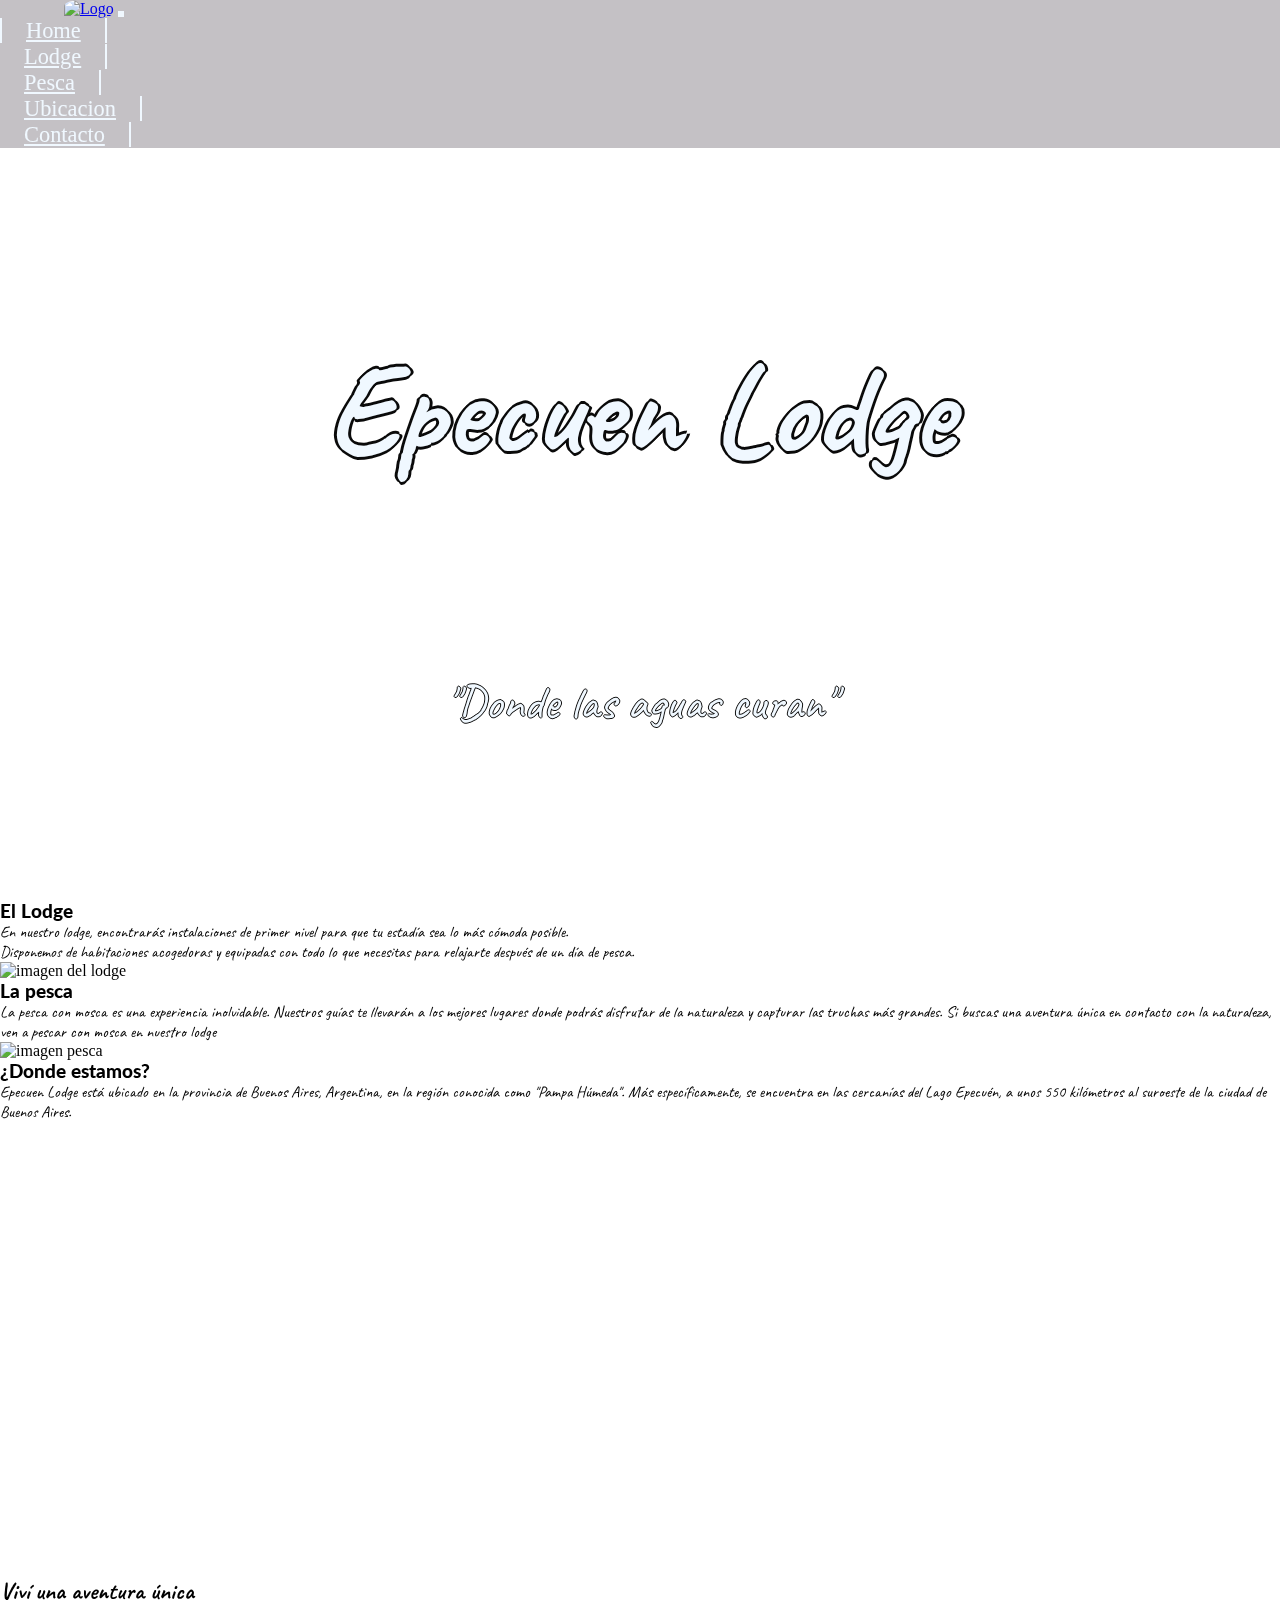
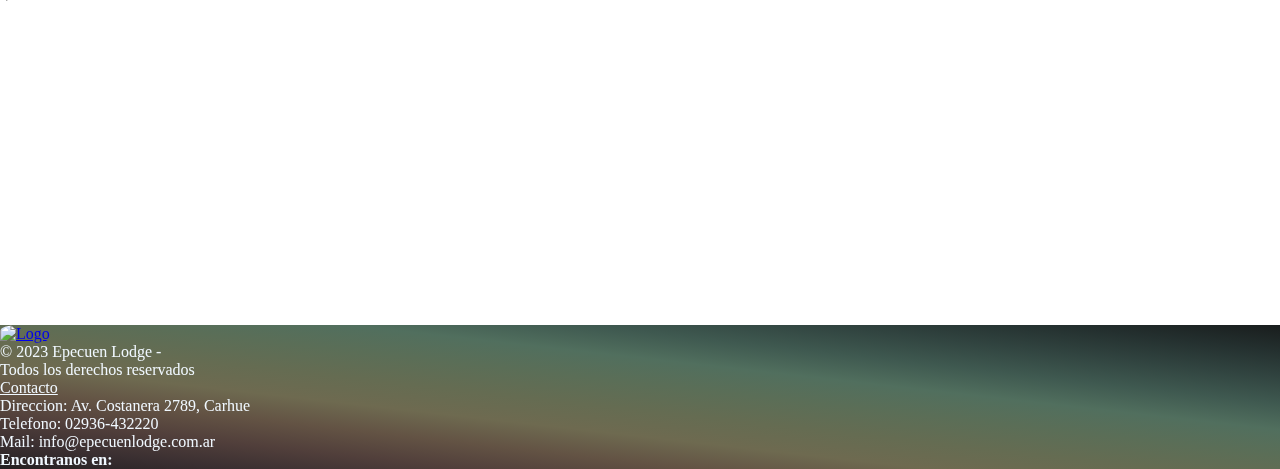
==== index.html @ 8d691d7a "retoques estilo index" ====
<!DOCTYPE html>

<html lang="es ">

<head>
    <meta charset="UTF-8">
    <meta http-equiv="X-UA-Compatible" content="IE=edge">
    <meta name="viewport" content="width=device-width, initial-scale=1.0">
    <title>Epecuen Lodge</title>
    <link rel="shortcut icon" href="favicon.ico" type="image/x-icon">
    <link href="https://cdn.jsdelivr.net/npm/bootstrap@5.0.2/dist/css/bootstrap.min.css" rel="stylesheet"
        integrity="sha384-EVSTQN3/azprG1Anm3QDgpJLIm9Nao0Yz1ztcQTwFspd3yD65VohhpuuCOmLASjC" crossorigin="anonymous">
    <link rel="stylesheet" href="./css/styles.css">
    <script src="https://kit.fontawesome.com/62ed3e31f1.js" crossorigin="anonymous"></script>
</head>

<body>

    <header class="Header__Img__Index">

        <nav class="navbar navbar-expand-lg navbar-dark blur ">
            <div class="container-fluid">

                <a class="navbar-brand " href="#"><img class="img_Logo" src="./assets/img/LOGO-250x250.png"
                        alt="Logo"></a>

                <button class="navbar-toggler navbar-toggler-color" type="button" data-bs-toggle="collapse"
                    data-bs-target="#navbarNav" aria-controls="navbarNav" aria-expanded="false"
                    aria-label="Toggle navigation">
                    <span class="navbar-toggler-icon"></span>
                </button>

                <div class="collapse navbar-collapse" id="navbarNav">
                    <ul class="navbar-nav ms-auto link-light lista_SinBorde">
                        <li class="nav-item">
                            <a class="nav-link nav_Ul_Link_1" href="#">Home</a>
                        </li>
                        <li class="nav-item">
                            <a class="nav-link nav_Ul_Link" href="./pages/lodge.html">Lodge</a>
                        </li>
                        <li class="nav-item">
                            <a class="nav-link nav_Ul_Link" href="./pages/pesca.htm">Pesca</a>
                        </li>
                        <li class="nav-item">
                            <a class="nav-link nav_Ul_Link" href="./pages/ubicacion.html">Ubicacion</a>
                        </li>
                        <li class="nav-item">
                            <a class="nav-link nav_Ul_Link" href="./pages/contacto.html">Contacto</a>
                        </li>
                    </ul>

                    <div class="navbar-social ms-auto d-none d-md-block">
                        <a class="me-5" href="https://mail.google.com/ " target="_blank"> <i
                                class="fa fa-envelope fa-2x fa-beat"></i></a>
                        <a class="me-5" href="https://www.facebook.com/" target="_blank"> <i
                                class="fa fa-facebook fa-2x fa-beat"></i></a>
                        <a href="https://www.instagram.com/" target="_blank"> <i
                                class="fa fa-instagram fa-2x fa-beat"></i></a>
                    </div>
                </div>

            </div>
        </nav>

        <section class="section__titulo_header">
            <div class="div__titulo_header">

                <h1 class=" display-1 estilo_h1_header fuente2"> Epecuen Lodge </h1>

                <p class="display-2 estilo_p_header sombraTxt2 fuente2"> "Donde las aguas curan"</p>

            </div>
        </section>

    </header>

    <main class="main_Index bg-light">

        <section class="">

            <div class="container">
                <div class="row align-items-center">

                    <div class="col-12 col-lg-6 shadow rounded my-3">

                        <div class="p-5">
                            <h3 class=" h1  fuente1 text-center sombra__White">
                                <strong>El Lodge</strong>
                            </h3>
                            <p class="h3 fuente2 ">
                                En nuestro lodge, encontrarás instalaciones de primer nivel para que tu estadía sea lo
                                más cómoda posible. <br> Disponemos de habitaciones acogedoras y equipadas con todo lo
                                que necesitas
                                para relajarte después de un día de pesca.
                            </p>
                        </div>

                    </div>

                    <div class="col-12 col-lg-6">

                        <div class="div_imagen ">
                            <img class="rounded shadow" src="./assets/img/index_lodge.jpg" alt="imagen del lodge">
                        </div>

                    </div>


                </div>
            </div>
        </section>

        <section class="shadow">

            <div class="container">
                <div class="row align-items-center">



                    <div class="col-12 col-lg-6 order-lg-last">

                        <div class="p-5 ">

                            <h3 class="mb-2 display-3 fuente1 text-center sombraWhite">
                                <strong>La pesca</strong>
                            </h3>

                            <p class=" display-6 fuente2">
                                La pesca con mosca es una experiencia inolvidable. Nuestros guías te llevarán a los
                                mejores lugares
                                donde podrás disfrutar de la naturaleza y capturar las truchas más grandes. Si buscas
                                una aventura
                                única en contacto con la naturaleza, ven a pescar con mosca en nuestro lodge
                            </p>

                        </div>

                    </div>

                    <div class="col-12 col-lg-6 ">

                        <div class="div_imagen ">
                            <img class="rounded shadow" src="./assets/img/index_pesca.jpg" alt="imagen pesca">
                        </div>

                    </div>

                </div>
            </div>
        </section>

        <section class="shadow">

            <div class="container">
                <div class="row align-items-center">

                    <div class="col-12 col-lg-6">

                        <div class="p-5 ">
                            <h3 class="mb-2 display-3 fuente1 text-center sombraWhite">
                                <strong>¿Donde estamos?</strong>
                            </h3>
                            <p class=" display-6 fuente2">
                                Epecuen Lodge está ubicado en la provincia de Buenos Aires, Argentina, en la región conocida como "Pampa Húmeda". Más específicamente, se encuentra en las cercanías del Lago Epecuén, a unos 550 kilómetros al suroeste de la ciudad de Buenos Aires.
                            </p>
                        </div>

                    </div>

                    <div class="col-12 col-lg-6">

                        <div class="d-flex">
                            <iframe class="rounded shadow"
                                src="https://www.google.com/maps/embed?pb=!1m14!1m8!1m3!1d50893.03000355426!2d-62.79999899999999!3d-37.133331!3m2!1i1024!2i768!4f13.1!3m3!1m2!1s0x95ea273e4aacdb43%3A0x47a597168ce60e29!2sLago%20Epecuen%2C%20Provincia%20de%20Buenos%20Aires!5e0!3m2!1ses-419!2sar!4v1681951074722!5m2!1ses-419!2sar"
                                width="600" height="450" style="border:0;" allowfullscreen="" loading="lazy"
                                referrerpolicy="no-referrer-when-downgrade"></iframe>
                        </div>

                    </div>


                </div>
            </div>
        </section>

        <section class="container">

            <h2 class="text-center mb-4 display-3 sombraWhite fuente2"> <strong>Viví una aventura única</strong> </h2>

            <div class="embed-responsive embed-responsive-16by9 pb-4 d-flex">

                <iframe class="mx-auto shadow rounded" width="560" height="315"
                    src="https://www.youtube.com/embed/M176aVRH45s" title="YouTube video player" frameborder="0"
                    allow="accelerometer; autoplay; clipboard-write; encrypted-media; gyroscope; picture-in-picture; web-share"
                    allowfullscreen></iframe>
            </div>

        </section>

    </main>

    <footer class="divFooter shadow">

        <section>
            <div class="container-fluid">

                <div class="row">

                    <div class="col-12 col-md-4 text-center border-end">


                        <a href="#">
                            <img class="img_Logo mt-5"" src=" ./assets/img/LOGO-250x250.png" alt="Logo">
                        </a>


                        <p class="text-center mt-5"> © 2023 Epecuen Lodge -<br> Todos los derechos reservados </p>

                    </div>

                    <div class="col-12 col-md-4 border-end">

                        <div class="container mt-5">


                            

                                <ul class="list-unstyled col">
                                    <li><a style="color: aliceblue;" href="./pages/contacto.html"> Contacto </a></li>
                                    <li class="mt-2">Direccion: Av. Costanera 2789, Carhue</li>
                                    <li class="mt-2">Telefono: 02936-432220</li>
                                    <li class="mt-2">Mail: info@epecuenlodge.com.ar</li>
                                </ul>

                            



                        </div>

                    </div>

                    <div class="col-12 col-md-4 text-center">

                        <h4 class="mt-5">Encontranos en:</h4>

                        <div class="navbar-social ms-auto mx-auto p-5">
                            <a class="me-5" href="https://mail.google.com/ " target="_blank"> <i
                                    class="fa fa-envelope fa-2x "></i></a>
                            <a class="me-5" href="https://www.facebook.com/" target="_blank"> <i
                                    class="fa fa-facebook fa-2x "></i></a>
                            <a href="https://www.instagram.com/" target="_blank"> <i
                                    class="fa fa-instagram fa-2x "></i></a>
                        </div>

                    </div>

                </div>

            </div>

        </section>

        <div>
            <a class="fixedWsp" href="https://www.whatsapp.com/" target="_blank"><i class="fab  fa-whatsapp"></i></a>
        </div>

    </footer>

    <script src="https://cdn.jsdelivr.net/npm/bootstrap@5.0.2/dist/js/bootstrap.bundle.min.js"
        integrity="sha384-MrcW6ZMFYlzcLA8Nl+NtUVF0sA7MsXsP1UyJoMp4YLEuNSfAP+JcXn/tWtIaxVXM" crossorigin="anonymous">
        </script>

</body>


</html>
---- css/styles.css ----
@import url('https://fonts.googleapis.com/css2?family=Caveat:wght@400;500;700&display=swap');
@import url('https://fonts.googleapis.com/css2?family=Caveat:wght@400;500;700&family=Lato:ital,wght@0,100;0,300;0,400;0,700;1,300;1,400;1,700&display=swap');

* {
    margin: 0;
    padding: 0;
    box-sizing: border-box;
}

.fuente1 {
    font-family: 'Lato', sans-serif;
}

.fuente2 {
    font-family: 'Caveat';
}

.sombra__White {
    text-shadow: 3px 0px 0px white,
        -3px 0px 0px white,
        0px 3px 0px white,
        0px -3px 0px white;
}

/* ---------------------------------Imagen de fondo para los header------------------------------------- */

.Header__Img__Index {
    background-image: url(../assets/img/header.jpg);
    background-size: cover;
    background-position: center;
    background-repeat: no-repeat;
    height: 100vh;
    overflow: hidden;
}

.Header__Img__Pesca {
    background-image: url(../assets/img/header_pesca.jpg);
    background-size: cover;
    background-position: center;
    background-repeat: no-repeat;
    height: 100vh;
    overflow: hidden;
}

.Header__Img__Contacto{
    background-image: url(../assets/img/header_3.jpg);
    background-size: cover;
    background-position: center;
    background-repeat: no-repeat;
    height: 100vh;
    overflow: hidden;
}
/* ---------------------------------Barra de navegacion header------------------------------- */
.navbar-brand {
    padding: 0 !important;
    margin: 0 !important;
    margin-left: 5vw !important;
}

.img_Logo {
    border-radius: 35% 15%;
    height: 17vh !important;
}

.nav_Ul_Link_1 {
    color: aliceblue !important;
    font-size: 1.4rem;
    border-left: 2px solid aliceblue;
    border-right: 2px solid aliceblue;
    padding-left: 1.5rem;
    padding-right: 1.5rem;
}

.nav_Ul_Link {
    color: aliceblue !important;
    font-size: 1.4rem;
    border-right: 2px solid aliceblue;
    padding-left: 1.5rem;
    padding-right: 1.5rem;
}

@media (max-width: 991px) {
    .lista_SinBorde li a {
        border: none;
    }
}

.navbar-social a {
    color: white;
}

.navbar-toggler-color {
    border-color: aliceblue !important;
    border: 3px solid aliceblue !important;
}

.blur {
    background-color: #776f796e;
    backdrop-filter: blur(3px) saturate(150%);
}





.divNav {
    height: 100%;
    /* width: 50%; */
    background-color: #314440;
    display: flex;
    justify-content: end;
    align-items: center;
}

.listaNav {
    list-style: none;
    display: inline-block;
    border-right: 3px solid aliceblue;
    padding: 10px;
}

.li1 {
    list-style: none;
    display: inline-block;
    border-right: 3px solid aliceblue;
    border-left: 3px solid aliceblue;
    padding: 10px;
}

.linkNav {
    color: aliceblue;
    text-decoration: none;
    font-size: 1.3em;
    font-weight: 700;
}




.divIconos {
    background-color: coral;
    height: 100%;
    text-align: right;
    /* width: 25%; */
    display: flex;
    justify-content: end;
    align-items: center;
}

.iconos {
    display: inline-block;
    margin: 1vw;
    text-decoration: none;
}

/* ------------------------Seccion titulo del header------------------------------- */

.section__titulo_header {
    display: flex;
    flex-wrap: wrap;
    justify-content: center;
    height: 85vh;
}

.div__titulo_header {
    display: flex;
    flex-wrap: wrap;
    flex-direction: column;
    justify-content: space-evenly;
}


.estilo_h1_header {
    font-size: 8rem;
    color: aliceblue;
    text-align: center;
    text-shadow: 3px 0px 0px rgb(10, 10, 10),
        -3px 0px 0px rgb(10, 10, 10),
        0px 3px 0px rgb(10, 10, 10),
        0px -3px 0px rgb(10, 10, 10);
}

.estilo_p_header {
    color: aliceblue;
    text-align: center;
    font-size: 3rem;
    text-shadow: 1px 0px 0px rgb(10, 10, 10),
        -1px 0px 0px rgb(10, 10, 10),
        0px 1px 0px rgb(10, 10, 10),
        0px -1px 0px rgb(10, 10, 10);
}



/* ----------------------Todo el main comparte el mismo color de fondo--------------- */


/* .main_Index {
    background-color: rgb(196, 241, 197);
} */


/* ------------------Secciones del main con el texto a la izq de la pantalla--------------------- */

.div_imagen img {
    width: 100%;
    object-fit: cover;
}

/* ---------------------section__Ubicacion--------------------------- */

.section__Ubicacion {
    /* display: inline-block; */
    height: 50vh;
    overflow: hidden;
}

.section__Ubicacion__divTexto {
    display: inline-block;
    width: 50%;
    height: 100%;
    text-align: center;

}

.divMap {
    float: right;
    height: 100%;
    width: 50%;
    padding: 25px;
}

.divMap__borde {
    box-shadow: 0px 0px 28px 12px rgba(0, 0, 0, 0.86);
    -webkit-box-shadow: 0px 0px 28px 12px rgba(0, 0, 0, 0.86);
    -moz-box-shadow: 0px 0px 28px 12px rgba(0, 0, 0, 0.86);
    height: 100%;
    width: 100%;


}

/* ---------------------Seccion Video--------------------------- */

.MainVideo {
    margin: 0 auto;
    text-align: center;
    /* padding-top: 50px;
    padding-bottom: 50px; */
    height: 50vh;
    overflow: hidden;
}

.textoVid {
    font-size: 2rem;
    text-shadow: 3px 0px 0px white,
        -3px 0px 0px white,
        0px 3px 0px white,
        0px -3px 0px white;
}

.bordeVideo {
    box-shadow: 10px 10px 5px 0px rgba(0, 0, 0, 0.75);
    -webkit-box-shadow: 10px 10px 5px 0px rgba(0, 0, 0, 0.75);
    -moz-box-shadow: 10px 10px 5px 0px rgba(0, 0, 0, 0.75);
}

/* ---------------------Estilos para los textos del main--------------------------- */


.textoh3 {
    color: black;
    text-decoration: none;
    font-size: 3.5rem;
    text-shadow: 3px 0px 0px white,
        -3px 0px 0px white,
        0px 3px 0px white,
        0px -3px 0px white;
}

.txtMain {
    display: inline-block;
    text-align: center;
    margin: 1%;
    font-size: 2rem;
    width: 75%;
}

/* ----------------------------- Footer-------------------------------------- */

.divFooter {
    color: aliceblue;
    background-image: linear-gradient(to right top, #232022, #3a2f31, #513f3b, #635344, #6e6a50, #656c52, #5b6e57, #516f5e, #3f5950, #314440, #24302f, #191d1d);
}


.logoFooter {
    display: inline-block;
    border-right: 3px solid white;
    width: 33vw;
    height: 100%;
}

.txtFooter {
    display: inline-block;
    border-right: 3px solid white;
    width: 33vw;
    height: 100%;
    /* text-align: center; */
    padding: 7vh 0 0 2%;
    position: absolute;
}

.divIconosFooter {
    margin-left: 18vw;
    float: right;
    /* Use float porque no habia forma de que no me quede el div de la <ul> debajo del efecto blur */
    height: 100%;
}

/* --------------------------Icono de WhatsApp fijado ------------------------------------ */


.fixedWsp {
    position: fixed;
    bottom: 10px;
    right: 10px;
    z-index: 1000;
    /*para que este por encima de todo*/
    display: inline-block;
    /* convertir a bloque y establecer altura/ancho iguales */
    width: 60px;
    height: 60px;
    border-radius: 50%;
    /* hacer que tenga bordes redondeados */
    text-align: center;
    /* centrar el contenido dentro del círculo */
    line-height: 20px;
    /* ajustar el espacio dentro del círculo */
    font-size: 3.5rem;
}

.fa-whatsapp {
    color: rgb(0, 5, 10);
}
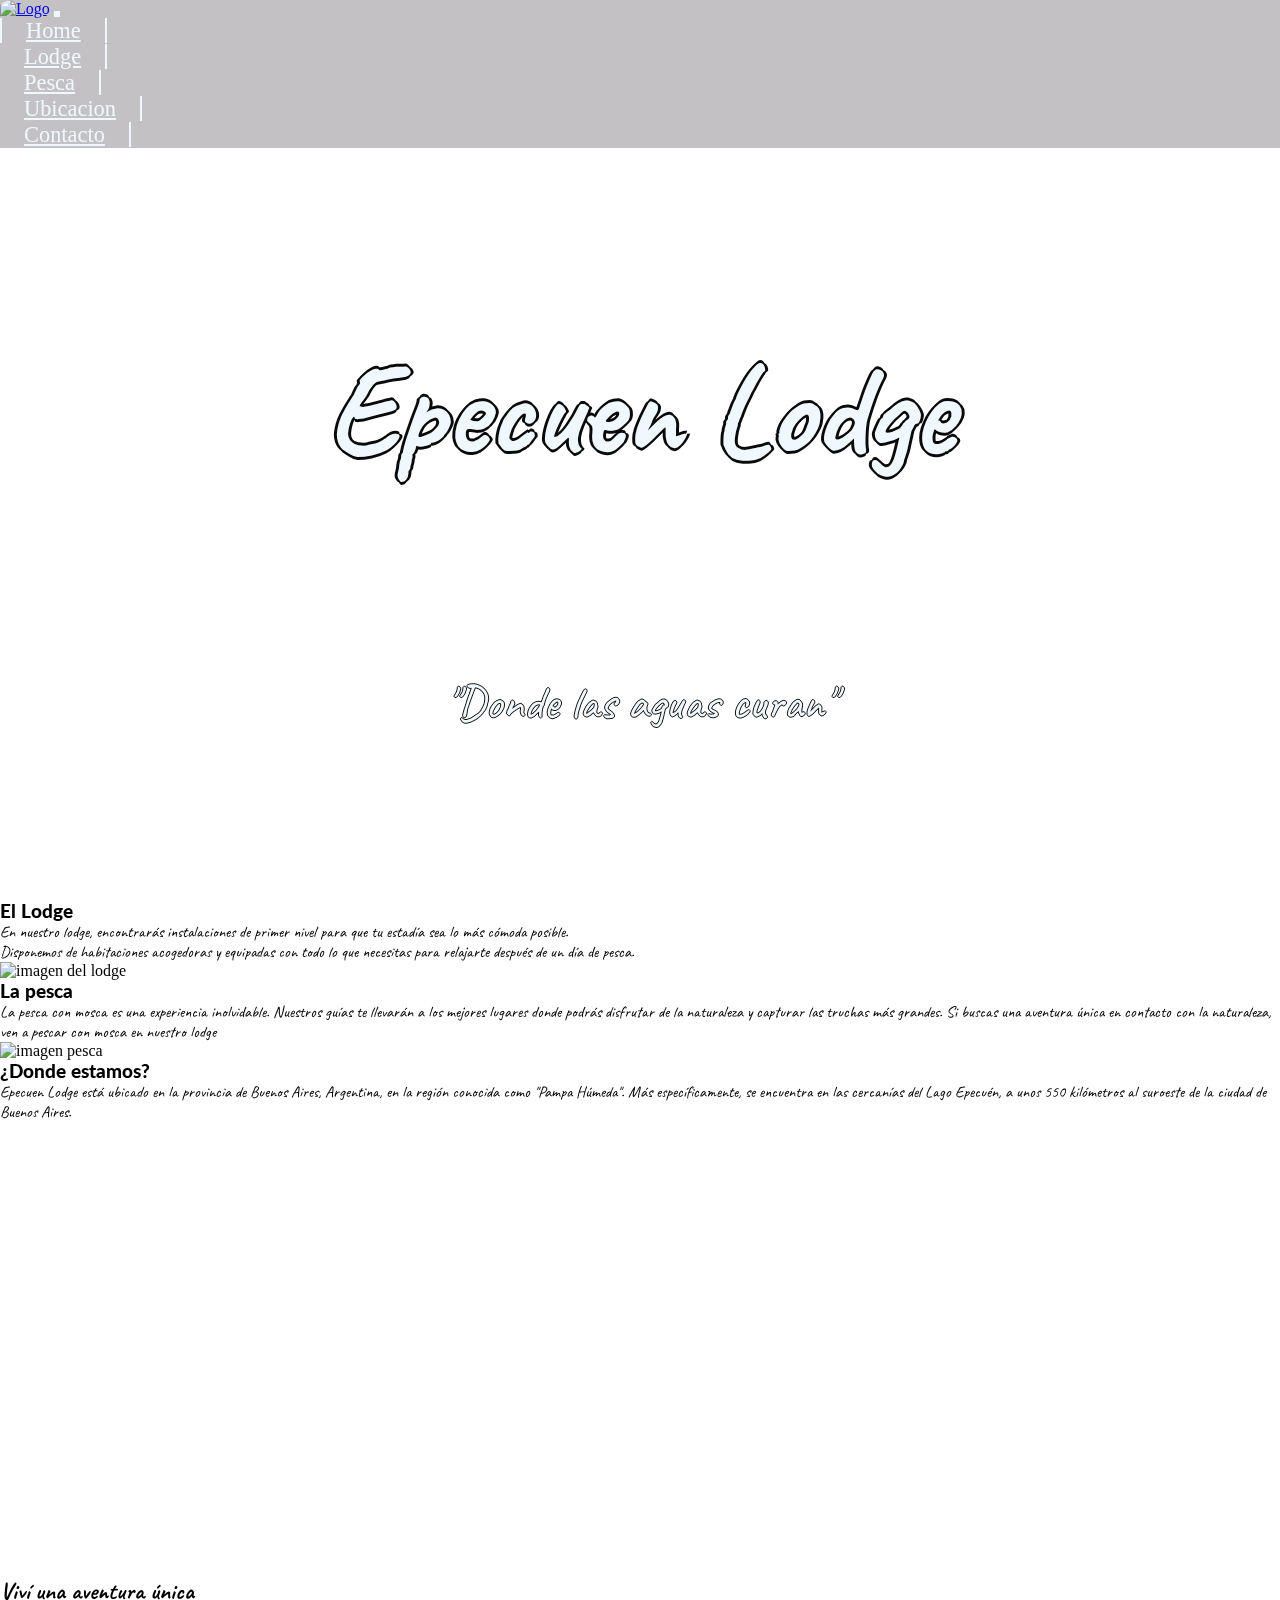
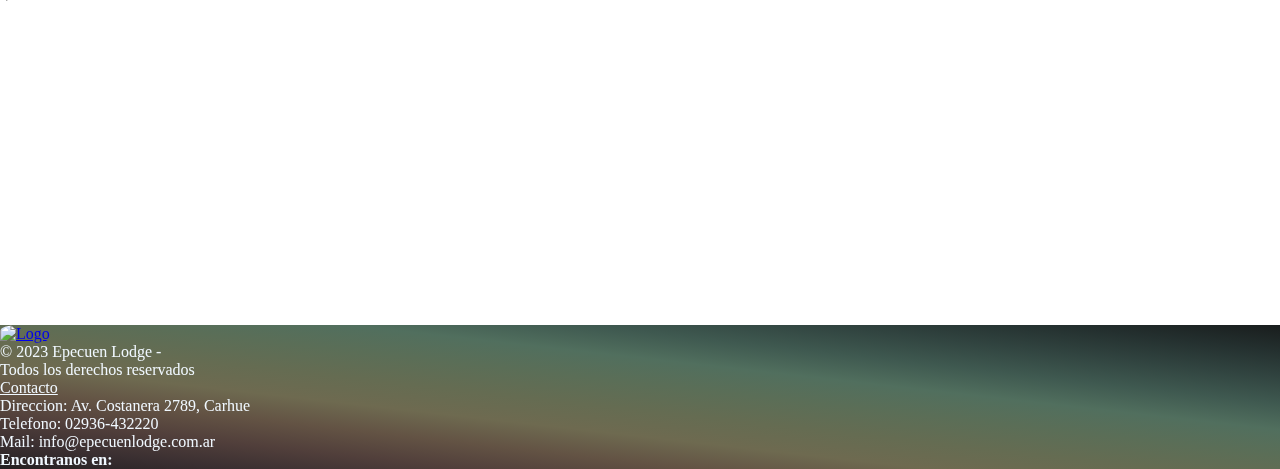
==== commit efcc12a4: "Cambios visuales" ====
--- a/index.html
+++ b/index.html
@@ -1,6 +1,6 @@
 <!DOCTYPE html>
 
-<html lang="es ">
+<html lang="es">
 
 <head>
     <meta charset="UTF-8">
@@ -21,7 +21,7 @@
         <nav class="navbar navbar-expand-lg navbar-dark blur ">
             <div class="container-fluid">
 
-                <a class="navbar-brand " href="#"><img class="img_Logo" src="./assets/img/LOGO-250x250.png"
+                <a class="navbar__brand " href="#"><img class="img_Logo" src="./assets/img/LOGO-250x250.png"
                         alt="Logo"></a>
 
                 <button class="navbar-toggler navbar-toggler-color" type="button" data-bs-toggle="collapse"
@@ -49,7 +49,7 @@
                         </li>
                     </ul>
 
-                    <div class="navbar-social ms-auto d-none d-md-block">
+                    <div class="navbar-social ms-auto d-none d-lg-block">
                         <a class="me-5" href="https://mail.google.com/ " target="_blank"> <i
                                 class="fa fa-envelope fa-2x fa-beat"></i></a>
                         <a class="me-5" href="https://www.facebook.com/" target="_blank"> <i
@@ -81,7 +81,7 @@
             <div class="container">
                 <div class="row align-items-center">
 
-                    <div class="col-12 col-lg-6 shadow rounded my-3">
+                    <div class="col-12 col-lg-6  rounded my-3">
 
                         <div class="p-5">
                             <h3 class=" h1  fuente1 text-center sombra__White">
@@ -121,11 +121,11 @@
 
                         <div class="p-5 ">
 
-                            <h3 class="mb-2 display-3 fuente1 text-center sombraWhite">
+                            <h3 class="h1  fuente1 text-center sombra__White">
                                 <strong>La pesca</strong>
                             </h3>
 
-                            <p class=" display-6 fuente2">
+                            <p class="h3 fuente2">
                                 La pesca con mosca es una experiencia inolvidable. Nuestros guías te llevarán a los
                                 mejores lugares
                                 donde podrás disfrutar de la naturaleza y capturar las truchas más grandes. Si buscas
@@ -157,10 +157,10 @@
                     <div class="col-12 col-lg-6">
 
                         <div class="p-5 ">
-                            <h3 class="mb-2 display-3 fuente1 text-center sombraWhite">
+                            <h3 class="h1  fuente1 text-center sombra__White">
                                 <strong>¿Donde estamos?</strong>
                             </h3>
-                            <p class=" display-6 fuente2">
+                            <p class="h3 fuente2">
                                 Epecuen Lodge está ubicado en la provincia de Buenos Aires, Argentina, en la región conocida como "Pampa Húmeda". Más específicamente, se encuentra en las cercanías del Lago Epecuén, a unos 550 kilómetros al suroeste de la ciudad de Buenos Aires.
                             </p>
                         </div>
@@ -185,9 +185,9 @@
 
         <section class="container">
 
-            <h2 class="text-center mb-4 display-3 sombraWhite fuente2"> <strong>Viví una aventura única</strong> </h2>
-
-            <div class="embed-responsive embed-responsive-16by9 pb-4 d-flex">
+            <h2 class="text-center display-3 sombraWhite fuente2 pt-4 mb-4 "> <strong>Viví una aventura única</strong> </h2>
+
+            <div class="pb-4 d-flex">
 
                 <iframe class="mx-auto shadow rounded" width="560" height="315"
                     src="https://www.youtube.com/embed/M176aVRH45s" title="YouTube video player" frameborder="0"
@@ -201,50 +201,43 @@
 
     <footer class="divFooter shadow">
 
-        <section>
-            <div class="container-fluid">
-
-                <div class="row">
-
-                    <div class="col-12 col-md-4 text-center border-end">
-
-
-                        <a href="#">
-                            <img class="img_Logo mt-5"" src=" ./assets/img/LOGO-250x250.png" alt="Logo">
-                        </a>
-
-
-                        <p class="text-center mt-5"> © 2023 Epecuen Lodge -<br> Todos los derechos reservados </p>
-
-                    </div>
-
-                    <div class="col-12 col-md-4 border-end">
-
-                        <div class="container mt-5">
-
-
-                            
-
-                                <ul class="list-unstyled col">
-                                    <li><a style="color: aliceblue;" href="./pages/contacto.html"> Contacto </a></li>
-                                    <li class="mt-2">Direccion: Av. Costanera 2789, Carhue</li>
-                                    <li class="mt-2">Telefono: 02936-432220</li>
-                                    <li class="mt-2">Mail: info@epecuenlodge.com.ar</li>
-                                </ul>
-
-                            
-
-
-
-                        </div>
-
-                    </div>
-
-                    <div class="col-12 col-md-4 text-center">
-
-                        <h4 class="mt-5">Encontranos en:</h4>
-
-                        <div class="navbar-social ms-auto mx-auto p-5">
+
+        <div class="container-fluid">
+
+            <div class="row">
+
+                <div class="col-12 col-md-4 text-center border-end">
+
+
+                    <a href="#">
+                        <img class="img_Logo mt-5"" src=" ./assets/img/LOGO-250x250.png" alt="Logo">
+                    </a>
+
+
+                    <p class="text-center mt-5"> © 2023 Epecuen Lodge -<br> Todos los derechos reservados </p>
+
+                </div>
+
+                <div class="col-12 col-md-4 border-end d-flex align-items-center px-5 py-5">
+
+                    <ul class="list-unstyled col">
+                        <li><a style="color: aliceblue;" href="../pages/contacto.html"> Contacto </a></li>
+                        <li class="mt-2">Direccion: Av. Costanera 2789, Carhue</li>
+                        <li class="mt-2">Telefono: 02936-432220</li>
+                        <li class="mt-2">Mail: info@epecuenlodge.com.ar</li>
+                    </ul>
+
+                </div>
+
+                <div class="col-12 col-md-4 text-center d-flex align-items-center justify-content-center">
+
+                    <div>
+
+                        <div>
+                            <h4>Encontranos en:</h4>
+                        </div>
+
+                        <div class="navbar-social ms-auto mx-auto mt-4 mb-4 ">
                             <a class="me-5" href="https://mail.google.com/ " target="_blank"> <i
                                     class="fa fa-envelope fa-2x "></i></a>
                             <a class="me-5" href="https://www.facebook.com/" target="_blank"> <i
@@ -259,17 +252,19 @@
 
             </div>
 
-        </section>
+        </div>
+
+        <!-- <i class="fab  fa-whatsapp"></i> -->
 
         <div>
-            <a class="fixedWsp" href="https://www.whatsapp.com/" target="_blank"><i class="fab  fa-whatsapp"></i></a>
+            <a class="fixedWsp" href="https://www.whatsapp.com/" target="_blank"><i class="fab fa-whatsapp-square fa-lg" style="color: #0fc044;"></i></a>
         </div>
 
     </footer>
 
     <script src="https://cdn.jsdelivr.net/npm/bootstrap@5.0.2/dist/js/bootstrap.bundle.min.js"
         integrity="sha384-MrcW6ZMFYlzcLA8Nl+NtUVF0sA7MsXsP1UyJoMp4YLEuNSfAP+JcXn/tWtIaxVXM" crossorigin="anonymous">
-        </script>
+    </script>
 
 </body>
 
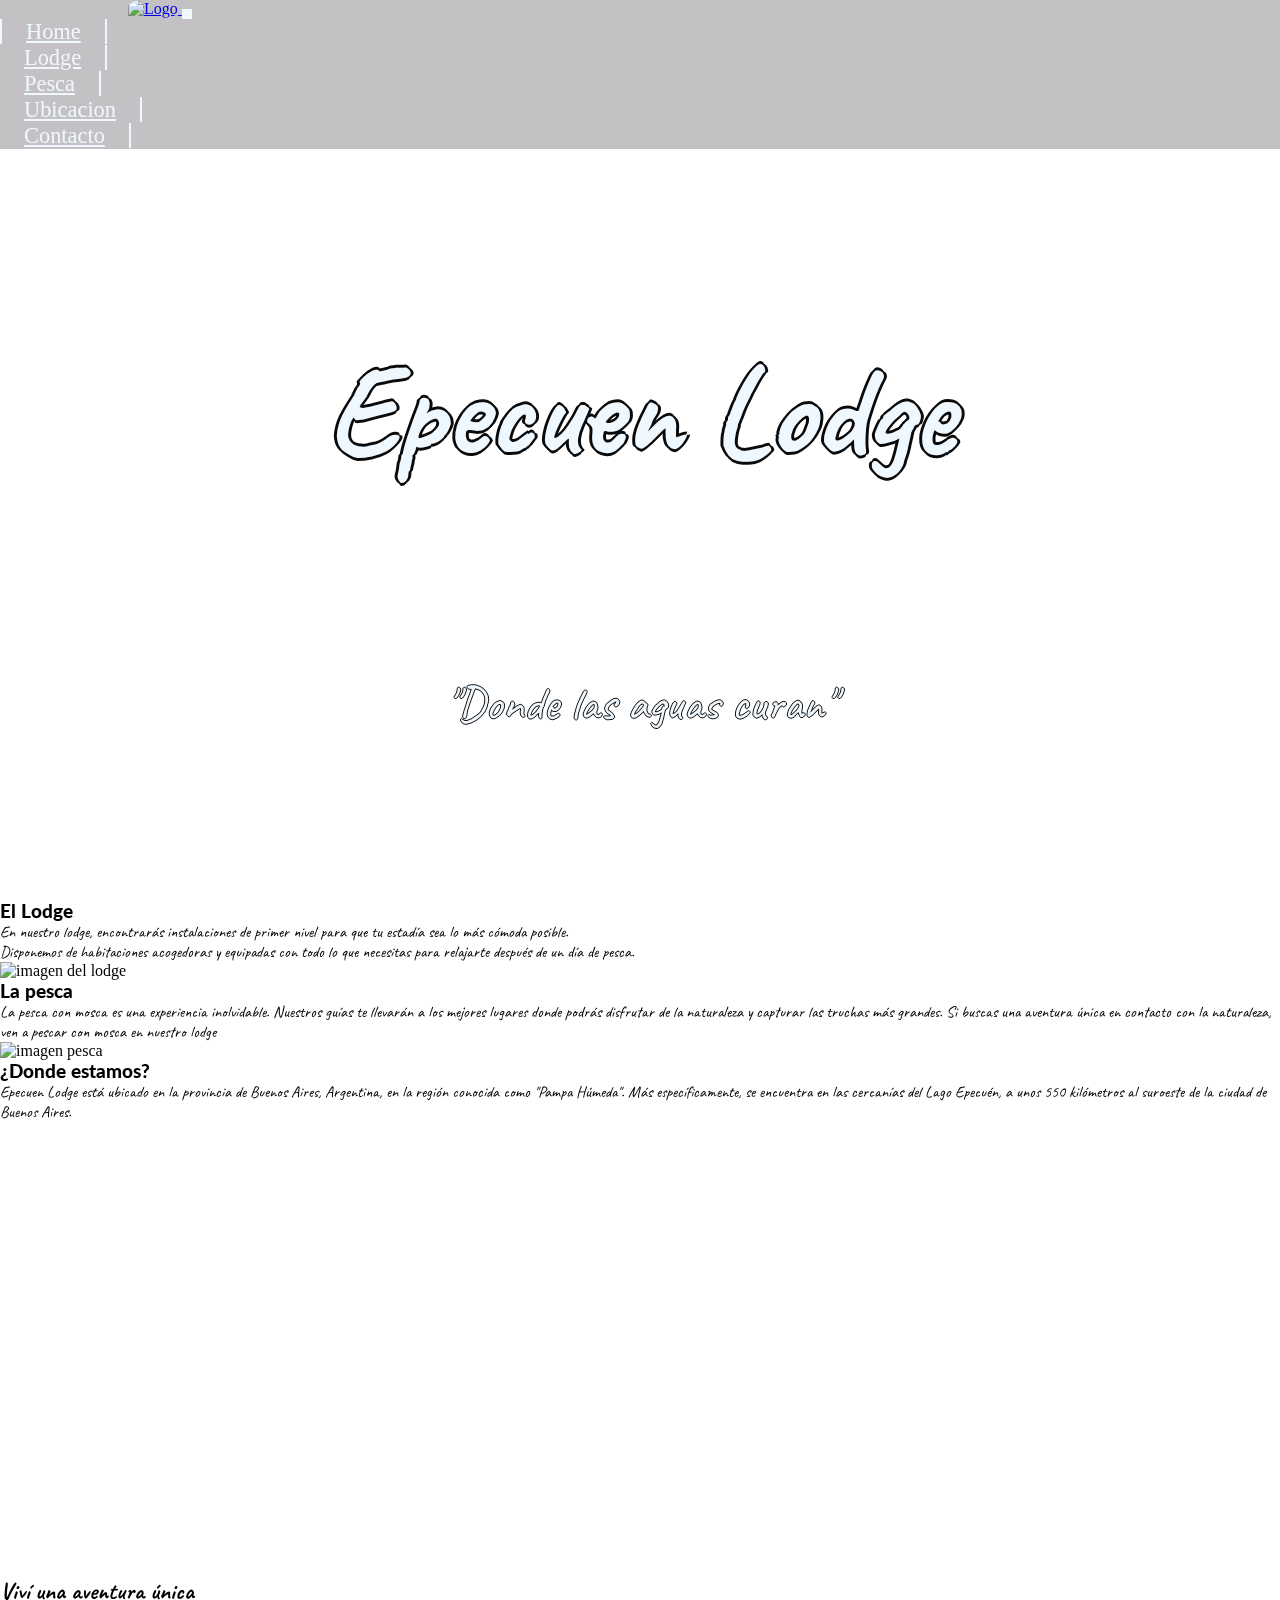
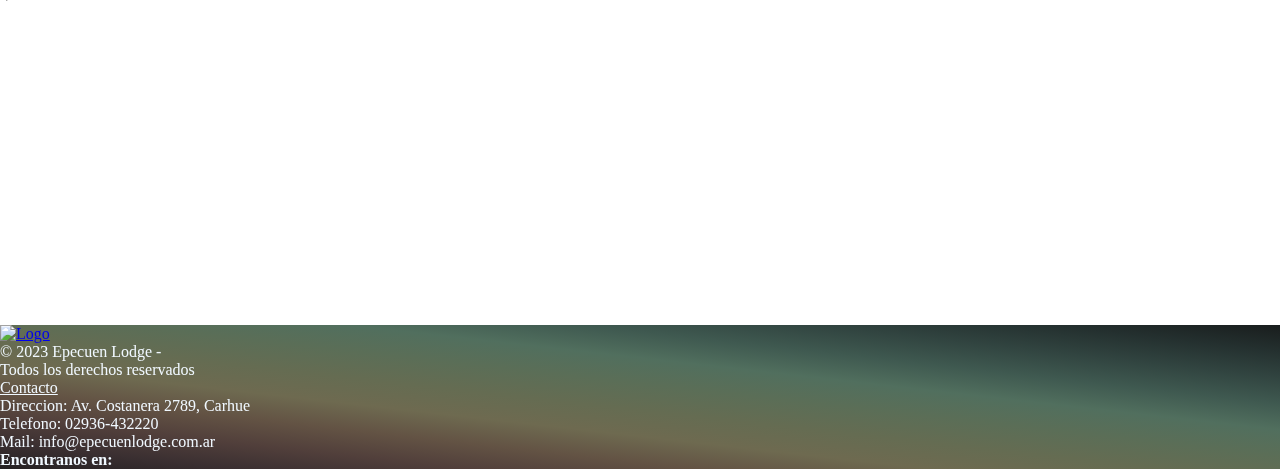
==== commit 0004c50b: "Aplicacion de SASS" ====
--- a/index.html
+++ b/index.html
@@ -18,19 +18,22 @@
 
     <header class="Header__Img__Index">
 
-        <nav class="navbar navbar-expand-lg navbar-dark blur ">
+        <nav class="navbar navbar-expand-lg navbar-dark navHeader">
+
             <div class="container-fluid">
-
-                <a class="navbar__brand " href="#"><img class="img_Logo" src="./assets/img/LOGO-250x250.png"
-                        alt="Logo"></a>
-
+                <!-- LOGO -->
+                <a class="navHeader_Logo " href="#">
+                    <img class="img_Logo" src="./assets/img/LOGO-250x250.png" alt="Logo">
+                </a>
+                <!-- BOTON HAMBURGUESA -->
                 <button class="navbar-toggler navbar-toggler-color" type="button" data-bs-toggle="collapse"
                     data-bs-target="#navbarNav" aria-controls="navbarNav" aria-expanded="false"
                     aria-label="Toggle navigation">
                     <span class="navbar-toggler-icon"></span>
                 </button>
-
+                <!-- DIV UL + ICONOS -->
                 <div class="collapse navbar-collapse" id="navbarNav">
+
                     <ul class="navbar-nav ms-auto link-light lista_SinBorde">
                         <li class="nav-item">
                             <a class="nav-link nav_Ul_Link_1" href="#">Home</a>
@@ -60,10 +63,11 @@
                 </div>
 
             </div>
+
         </nav>
-
+        
         <section class="section__titulo_header">
-            <div class="div__titulo_header">
+            <div>
 
                 <h1 class=" display-1 estilo_h1_header fuente2"> Epecuen Lodge </h1>
 
@@ -74,14 +78,14 @@
 
     </header>
 
-    <main class="main_Index bg-light">
+    <main class="main_Index">
 
         <section class="">
 
             <div class="container">
                 <div class="row align-items-center">
 
-                    <div class="col-12 col-lg-6  rounded my-3">
+                    <div class="col-12 col-lg-4  rounded my-3">
 
                         <div class="p-5">
                             <h3 class=" h1  fuente1 text-center sombra__White">
@@ -97,9 +101,9 @@
 
                     </div>
 
-                    <div class="col-12 col-lg-6">
-
-                        <div class="div_imagen ">
+                    <div class="col-12 col-lg-8">
+
+                        <div class="div_imagen mt-2 ">
                             <img class="rounded shadow" src="./assets/img/index_lodge.jpg" alt="imagen del lodge">
                         </div>
 
@@ -117,7 +121,7 @@
 
 
 
-                    <div class="col-12 col-lg-6 order-lg-last">
+                    <div class="col-12 col-lg-4 order-lg-last">
 
                         <div class="p-5 ">
 
@@ -137,7 +141,7 @@
 
                     </div>
 
-                    <div class="col-12 col-lg-6 ">
+                    <div class="col-12 col-lg-8 mt-2">
 
                         <div class="div_imagen ">
                             <img class="rounded shadow" src="./assets/img/index_pesca.jpg" alt="imagen pesca">
@@ -154,25 +158,27 @@
             <div class="container">
                 <div class="row align-items-center">
 
-                    <div class="col-12 col-lg-6">
+                    <div class="col-12 col-lg-4">
 
                         <div class="p-5 ">
                             <h3 class="h1  fuente1 text-center sombra__White">
                                 <strong>¿Donde estamos?</strong>
                             </h3>
                             <p class="h3 fuente2">
-                                Epecuen Lodge está ubicado en la provincia de Buenos Aires, Argentina, en la región conocida como "Pampa Húmeda". Más específicamente, se encuentra en las cercanías del Lago Epecuén, a unos 550 kilómetros al suroeste de la ciudad de Buenos Aires.
+                                Epecuen Lodge está ubicado en la provincia de Buenos Aires, Argentina, en la región
+                                conocida como "Pampa Húmeda". Más específicamente, se encuentra en las cercanías del
+                                Lago Epecuén, a unos 550 kilómetros al suroeste de la ciudad de Buenos Aires.
                             </p>
                         </div>
 
                     </div>
 
-                    <div class="col-12 col-lg-6">
-
-                        <div class="d-flex">
-                            <iframe class="rounded shadow"
+                    <div class="col-12 col-lg-8 mt-2">
+
+                        <div class="d-flex justify-content-center">
+                            <iframe class="rounded shadow w-100"
                                 src="https://www.google.com/maps/embed?pb=!1m14!1m8!1m3!1d50893.03000355426!2d-62.79999899999999!3d-37.133331!3m2!1i1024!2i768!4f13.1!3m3!1m2!1s0x95ea273e4aacdb43%3A0x47a597168ce60e29!2sLago%20Epecuen%2C%20Provincia%20de%20Buenos%20Aires!5e0!3m2!1ses-419!2sar!4v1681951074722!5m2!1ses-419!2sar"
-                                width="600" height="450" style="border:0;" allowfullscreen="" loading="lazy"
+                                width="600" height="450" style="border: 1px;" allowfullscreen="" loading="lazy"
                                 referrerpolicy="no-referrer-when-downgrade"></iframe>
                         </div>
 
@@ -185,7 +191,8 @@
 
         <section class="container">
 
-            <h2 class="text-center display-3 sombraWhite fuente2 pt-4 mb-4 "> <strong>Viví una aventura única</strong> </h2>
+            <h2 class="text-center display-3 sombraWhite fuente2 pt-4 mb-4 "> <strong>Viví una aventura única</strong>
+            </h2>
 
             <div class="pb-4 d-flex">
 
@@ -199,7 +206,7 @@
 
     </main>
 
-    <footer class="divFooter shadow">
+    <footer class="divFooter shadow ">
 
 
         <div class="container-fluid">
@@ -210,15 +217,15 @@
 
 
                     <a href="#">
-                        <img class="img_Logo mt-5"" src=" ./assets/img/LOGO-250x250.png" alt="Logo">
+                        <img class="img_Logo pt-3"" src=" ./assets/img/LOGO-250x250.png" alt="Logo">
                     </a>
 
 
-                    <p class="text-center mt-5"> © 2023 Epecuen Lodge -<br> Todos los derechos reservados </p>
-
-                </div>
-
-                <div class="col-12 col-md-4 border-end d-flex align-items-center px-5 py-5">
+                    <p class="text-center pt-3 "> © 2023 Epecuen Lodge -<br> Todos los derechos reservados </p>
+
+                </div>
+
+                <div class="col-12 col-md-4 border-end d-flex align-items-center ps-5">
 
                     <ul class="list-unstyled col">
                         <li><a style="color: aliceblue;" href="../pages/contacto.html"> Contacto </a></li>
@@ -257,14 +264,15 @@
         <!-- <i class="fab  fa-whatsapp"></i> -->
 
         <div>
-            <a class="fixedWsp" href="https://www.whatsapp.com/" target="_blank"><i class="fab fa-whatsapp-square fa-lg" style="color: #0fc044;"></i></a>
+            <a class="fixedWsp" href="https://www.whatsapp.com/" target="_blank"><i class="fab fa-whatsapp-square fa-lg"
+                    style="color: #0fc044;"></i></a>
         </div>
 
     </footer>
 
     <script src="https://cdn.jsdelivr.net/npm/bootstrap@5.0.2/dist/js/bootstrap.bundle.min.js"
         integrity="sha384-MrcW6ZMFYlzcLA8Nl+NtUVF0sA7MsXsP1UyJoMp4YLEuNSfAP+JcXn/tWtIaxVXM" crossorigin="anonymous">
-    </script>
+        </script>
 
 </body>
 
--- a/css/styles.css
+++ b/css/styles.css
@@ -1,345 +1,192 @@
-@import url('https://fonts.googleapis.com/css2?family=Caveat:wght@400;500;700&display=swap');
-@import url('https://fonts.googleapis.com/css2?family=Caveat:wght@400;500;700&family=Lato:ital,wght@0,100;0,300;0,400;0,700;1,300;1,400;1,700&display=swap');
-
-* {
-    margin: 0;
-    padding: 0;
-    box-sizing: border-box;
-}
-
+@charset "UTF-8";
+@import url("https://fonts.googleapis.com/css2?family=Caveat:wght@400;500;700&display=swap");
+@import url("https://fonts.googleapis.com/css2?family=Caveat:wght@400;500;700&family=Lato:ital,wght@0,100;0,300;0,400;0,700;1,300;1,400;1,700&display=swap");
 .fuente1 {
-    font-family: 'Lato', sans-serif;
+  font-family: "Lato", sans-serif;
 }
 
 .fuente2 {
-    font-family: 'Caveat';
+  font-family: "Caveat";
 }
 
-.sombra__White {
-    text-shadow: 3px 0px 0px white,
-        -3px 0px 0px white,
-        0px 3px 0px white,
-        0px -3px 0px white;
+.sombra_White {
+  text-shadow: 1px 0px 0px white, -1px 0px 0px white, 0px 1px 0px white, 0px -1px 0px white;
 }
 
-/* ---------------------------------Imagen de fondo para los header------------------------------------- */
+* {
+  margin: 0;
+  padding: 0;
+  box-sizing: border-box;
+}
 
 .Header__Img__Index {
-    background-image: url(../assets/img/header.jpg);
-    background-size: cover;
-    background-position: center;
-    background-repeat: no-repeat;
-    height: 100vh;
-    overflow: hidden;
+  background-image: url(../assets/img/header.jpg);
+  background-size: cover;
+  background-position: center;
+  background-repeat: no-repeat;
+  height: 100vh;
+  overflow: hidden;
+}
+
+.Header__Img__Lodge {
+  background-image: url(../assets/img/Img_Lodge1.jpg);
+  background-size: cover;
+  background-position: center;
+  background-repeat: no-repeat;
+  height: 100vh;
+  overflow: hidden;
 }
 
 .Header__Img__Pesca {
-    background-image: url(../assets/img/header_pesca.jpg);
-    background-size: cover;
-    background-position: center;
-    background-repeat: no-repeat;
-    height: 100vh;
-    overflow: hidden;
+  background-image: url(../assets/img/header_pesca.jpg);
+  background-size: cover;
+  background-position: center;
+  background-repeat: no-repeat;
+  height: 100vh;
+  overflow: hidden;
 }
 
-.Header__Img__Contacto{
-    background-image: url(../assets/img/header_3.jpg);
-    background-size: cover;
-    background-position: center;
-    background-repeat: no-repeat;
-    height: 100vh;
-    overflow: hidden;
-}
-/* ---------------------------------Barra de navegacion header------------------------------- */
-.navbar-brand {
-    padding: 0 !important;
-    margin: 0 !important;
-    margin-left: 5vw !important;
+.Header__Img__Ubicacion {
+  background-image: url(../assets/img/header_ubicacion.jpg);
+  background-size: cover;
+  background-position: center;
+  background-repeat: no-repeat;
+  height: 100vh;
+  overflow: hidden;
 }
 
-.img_Logo {
-    border-radius: 35% 15%;
-    height: 17vh !important;
+.Header__Img__Contacto {
+  background-image: url(../assets/img/header_3.jpg);
+  background-size: cover;
+  background-position: center;
+  background-repeat: no-repeat;
+  height: 100vh;
+  overflow: hidden;
 }
 
-.nav_Ul_Link_1 {
-    color: aliceblue !important;
-    font-size: 1.4rem;
-    border-left: 2px solid aliceblue;
-    border-right: 2px solid aliceblue;
-    padding-left: 1.5rem;
-    padding-right: 1.5rem;
+/* ------------------------Barra de Navegacion------------------------------- */
+.navHeader {
+  background-color: rgba(119, 111, 121, 0.431372549);
+  backdrop-filter: blur(3px) saturate(150%);
+}
+.navHeader .navHeader_Logo {
+  padding: 0 !important;
+  margin: 0 !important;
+  margin-left: 10vw !important;
+}
+.navHeader .navHeader_Logo .img_Logo {
+  border-radius: 35% 15%;
+  height: 17vh !important;
+}
+.navHeader .navbar-toggler-color {
+  border-color: aliceblue !important;
+  border: 5px solid aliceblue !important;
+}
+.navHeader .navbar-toggler-color:hover {
+  border-color: rgb(132, 52, 190) !important;
+}
+.navHeader .nav_Ul_Link_1 {
+  color: aliceblue !important;
+  font-size: 1.4rem;
+  border-left: 2px solid aliceblue;
+  border-right: 2px solid aliceblue;
+  padding-left: 1.5rem;
+  padding-right: 1.5rem;
+}
+.navHeader .nav_Ul_Link {
+  color: aliceblue !important;
+  font-size: 1.4rem;
+  border-right: 2px solid aliceblue;
+  padding-left: 1.5rem;
+  padding-right: 1.5rem;
+}
+@media (max-width: 991px) {
+  .navHeader .lista_SinBorde li a {
+    border: none;
+  }
+}
+.navHeader .navbar-social a {
+  color: white;
 }
 
-.nav_Ul_Link {
-    color: aliceblue !important;
-    font-size: 1.4rem;
-    border-right: 2px solid aliceblue;
-    padding-left: 1.5rem;
-    padding-right: 1.5rem;
+/* ------------------------Section titulo del header------------------------------- */
+.section__titulo_header {
+  display: flex;
+  flex-wrap: wrap;
+  justify-content: center;
+  height: 85vh;
+}
+.section__titulo_header div {
+  display: flex;
+  flex-wrap: wrap;
+  flex-direction: column;
+  justify-content: space-evenly;
+}
+.section__titulo_header div h1 {
+  font-size: 8rem;
+  color: aliceblue;
+  text-align: center;
+  text-shadow: 3px 0px 0px rgb(10, 10, 10), -3px 0px 0px rgb(10, 10, 10), 0px 3px 0px rgb(10, 10, 10), 0px -3px 0px rgb(10, 10, 10);
+}
+.section__titulo_header div p {
+  color: aliceblue;
+  text-align: center;
+  font-size: 3rem;
+  text-shadow: 1px 0px 0px rgb(10, 10, 10), -1px 0px 0px rgb(10, 10, 10), 0px 1px 0px rgb(10, 10, 10), 0px -1px 0px rgb(10, 10, 10);
 }
 
-@media (max-width: 991px) {
-    .lista_SinBorde li a {
-        border: none;
-    }
+/* ----------------------------- Footer-------------------------------------- */
+.divFooter {
+  color: aliceblue;
+  background-image: linear-gradient(to right top, #232022, #3a2f31, #513f3b, #635344, #6e6a50, #656c52, #5b6e57, #516f5e, #3f5950, #314440, #24302f, #191d1d);
 }
 
-.navbar-social a {
-    color: white;
+/* --------------------------Icono de WhatsApp fijado ------------------------------------ */
+.fixedWsp {
+  position: fixed;
+  bottom: 10px;
+  right: 10px;
+  z-index: 1000;
+  /*para que este por encima de todo*/
+  display: inline-block;
+  /* convertir a bloque y establecer altura/ancho iguales */
+  width: 60px;
+  height: 60px;
+  border-radius: 50%;
+  /* hacer que tenga bordes redondeados */
+  text-align: center;
+  /* centrar el contenido dentro del círculo */
+  line-height: 20px;
+  /* ajustar el espacio dentro del círculo */
+  font-size: 3.5rem;
 }
 
-.navbar-toggler-color {
-    border-color: aliceblue !important;
-    border: 3px solid aliceblue !important;
+.fa-whatsapp {
+  color: rgb(0, 5, 10);
 }
 
-.blur {
-    background-color: #776f796e;
-    backdrop-filter: blur(3px) saturate(150%);
-}
-
-
-
-
-
-.divNav {
-    height: 100%;
-    /* width: 50%; */
-    background-color: #314440;
-    display: flex;
-    justify-content: end;
-    align-items: center;
-}
-
-.listaNav {
-    list-style: none;
-    display: inline-block;
-    border-right: 3px solid aliceblue;
-    padding: 10px;
-}
-
-.li1 {
-    list-style: none;
-    display: inline-block;
-    border-right: 3px solid aliceblue;
-    border-left: 3px solid aliceblue;
-    padding: 10px;
-}
-
-.linkNav {
-    color: aliceblue;
-    text-decoration: none;
-    font-size: 1.3em;
-    font-weight: 700;
-}
-
-
-
-
-.divIconos {
-    background-color: coral;
-    height: 100%;
-    text-align: right;
-    /* width: 25%; */
-    display: flex;
-    justify-content: end;
-    align-items: center;
-}
-
-.iconos {
-    display: inline-block;
-    margin: 1vw;
-    text-decoration: none;
-}
-
-/* ------------------------Seccion titulo del header------------------------------- */
-
-.section__titulo_header {
-    display: flex;
-    flex-wrap: wrap;
-    justify-content: center;
-    height: 85vh;
-}
-
-.div__titulo_header {
-    display: flex;
-    flex-wrap: wrap;
-    flex-direction: column;
-    justify-content: space-evenly;
-}
-
-
-.estilo_h1_header {
-    font-size: 8rem;
-    color: aliceblue;
-    text-align: center;
-    text-shadow: 3px 0px 0px rgb(10, 10, 10),
-        -3px 0px 0px rgb(10, 10, 10),
-        0px 3px 0px rgb(10, 10, 10),
-        0px -3px 0px rgb(10, 10, 10);
-}
-
-.estilo_p_header {
-    color: aliceblue;
-    text-align: center;
-    font-size: 3rem;
-    text-shadow: 1px 0px 0px rgb(10, 10, 10),
-        -1px 0px 0px rgb(10, 10, 10),
-        0px 1px 0px rgb(10, 10, 10),
-        0px -1px 0px rgb(10, 10, 10);
-}
-
-
-
-/* ----------------------Todo el main comparte el mismo color de fondo--------------- */
-
-
-/* .main_Index {
-    background-color: rgb(196, 241, 197);
-} */
-
-
-/* ------------------Secciones del main con el texto a la izq de la pantalla--------------------- */
-
+/* ------------------Clases Index--------------------- */
 .div_imagen img {
-    width: 100%;
-    object-fit: cover;
-}
-
-/* ---------------------section__Ubicacion--------------------------- */
-
-.section__Ubicacion {
-    /* display: inline-block; */
-    height: 50vh;
-    overflow: hidden;
-}
-
-.section__Ubicacion__divTexto {
-    display: inline-block;
-    width: 50%;
-    height: 100%;
-    text-align: center;
-
-}
-
-.divMap {
-    float: right;
-    height: 100%;
-    width: 50%;
-    padding: 25px;
-}
-
-.divMap__borde {
-    box-shadow: 0px 0px 28px 12px rgba(0, 0, 0, 0.86);
-    -webkit-box-shadow: 0px 0px 28px 12px rgba(0, 0, 0, 0.86);
-    -moz-box-shadow: 0px 0px 28px 12px rgba(0, 0, 0, 0.86);
-    height: 100%;
-    width: 100%;
-
-
+  width: 100%;
+  object-fit: cover;
 }
 
 /* ---------------------Seccion Video--------------------------- */
-
-.MainVideo {
-    margin: 0 auto;
-    text-align: center;
-    /* padding-top: 50px;
-    padding-bottom: 50px; */
-    height: 50vh;
-    overflow: hidden;
+.bordeVideo {
+  box-shadow: 10px 10px 5px 0px rgba(0, 0, 0, 0.75);
+  -webkit-box-shadow: 10px 10px 5px 0px rgba(0, 0, 0, 0.75);
+  -moz-box-shadow: 10px 10px 5px 0px rgba(0, 0, 0, 0.75);
 }
 
-.textoVid {
-    font-size: 2rem;
-    text-shadow: 3px 0px 0px white,
-        -3px 0px 0px white,
-        0px 3px 0px white,
-        0px -3px 0px white;
+/* --------------------------Pagina "Lodge" ------------------------------------ */
+.main_lodge {
+  background-color: beige;
 }
 
-.bordeVideo {
-    box-shadow: 10px 10px 5px 0px rgba(0, 0, 0, 0.75);
-    -webkit-box-shadow: 10px 10px 5px 0px rgba(0, 0, 0, 0.75);
-    -moz-box-shadow: 10px 10px 5px 0px rgba(0, 0, 0, 0.75);
+.sectionLodge_DivRight {
+  background-image: url(../assets/img/Img_Lodge1.jpg);
+  background-size: cover;
+  background-position: center;
 }
 
-/* ---------------------Estilos para los textos del main--------------------------- */
-
-
-.textoh3 {
-    color: black;
-    text-decoration: none;
-    font-size: 3.5rem;
-    text-shadow: 3px 0px 0px white,
-        -3px 0px 0px white,
-        0px 3px 0px white,
-        0px -3px 0px white;
-}
-
-.txtMain {
-    display: inline-block;
-    text-align: center;
-    margin: 1%;
-    font-size: 2rem;
-    width: 75%;
-}
-
-/* ----------------------------- Footer-------------------------------------- */
-
-.divFooter {
-    color: aliceblue;
-    background-image: linear-gradient(to right top, #232022, #3a2f31, #513f3b, #635344, #6e6a50, #656c52, #5b6e57, #516f5e, #3f5950, #314440, #24302f, #191d1d);
-}
-
-
-.logoFooter {
-    display: inline-block;
-    border-right: 3px solid white;
-    width: 33vw;
-    height: 100%;
-}
-
-.txtFooter {
-    display: inline-block;
-    border-right: 3px solid white;
-    width: 33vw;
-    height: 100%;
-    /* text-align: center; */
-    padding: 7vh 0 0 2%;
-    position: absolute;
-}
-
-.divIconosFooter {
-    margin-left: 18vw;
-    float: right;
-    /* Use float porque no habia forma de que no me quede el div de la <ul> debajo del efecto blur */
-    height: 100%;
-}
-
-/* --------------------------Icono de WhatsApp fijado ------------------------------------ */
-
-
-.fixedWsp {
-    position: fixed;
-    bottom: 10px;
-    right: 10px;
-    z-index: 1000;
-    /*para que este por encima de todo*/
-    display: inline-block;
-    /* convertir a bloque y establecer altura/ancho iguales */
-    width: 60px;
-    height: 60px;
-    border-radius: 50%;
-    /* hacer que tenga bordes redondeados */
-    text-align: center;
-    /* centrar el contenido dentro del círculo */
-    line-height: 20px;
-    /* ajustar el espacio dentro del círculo */
-    font-size: 3.5rem;
-}
-
-.fa-whatsapp {
-    color: rgb(0, 5, 10);
-}+/*# sourceMappingURL=styles.css.map */
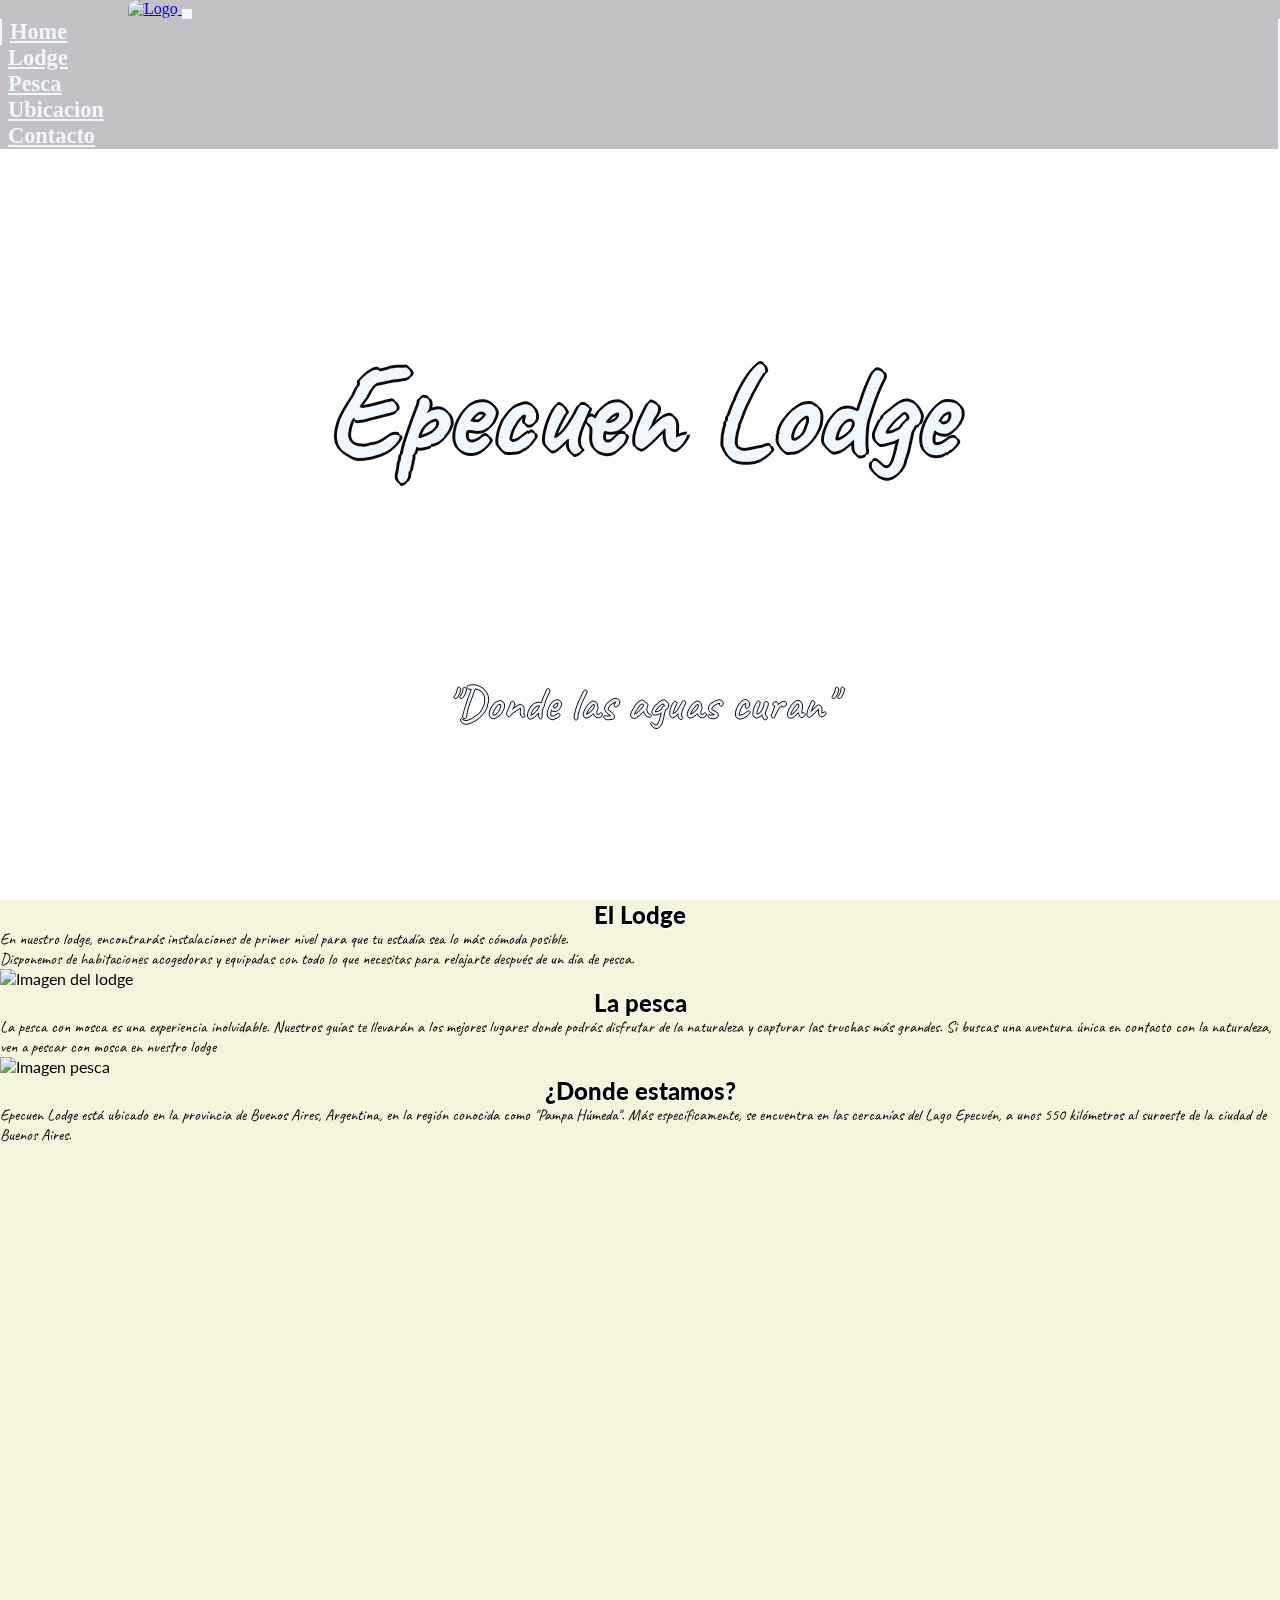
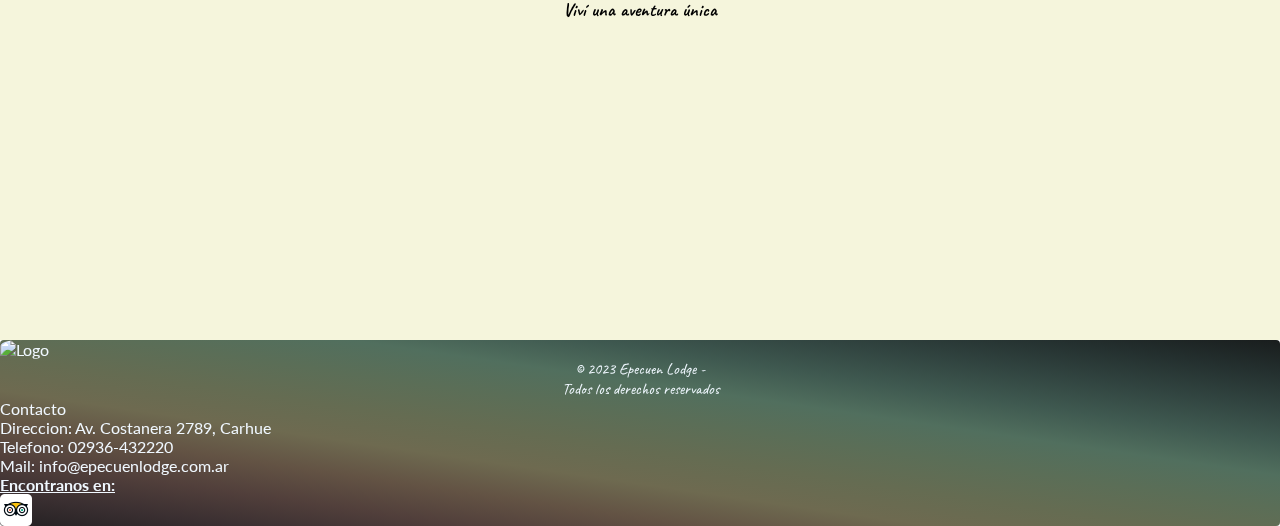
==== commit ffbf692b: "index + lodge 100%" ====
--- a/index.html
+++ b/index.html
@@ -34,44 +34,43 @@
                 <!-- DIV UL + ICONOS -->
                 <div class="collapse navbar-collapse" id="navbarNav">
 
-                    <ul class="navbar-nav ms-auto link-light lista_SinBorde">
-                        <li class="nav-item">
-                            <a class="nav-link nav_Ul_Link_1" href="#">Home</a>
-                        </li>
-                        <li class="nav-item">
-                            <a class="nav-link nav_Ul_Link" href="./pages/lodge.html">Lodge</a>
-                        </li>
-                        <li class="nav-item">
-                            <a class="nav-link nav_Ul_Link" href="./pages/pesca.htm">Pesca</a>
-                        </li>
-                        <li class="nav-item">
-                            <a class="nav-link nav_Ul_Link" href="./pages/ubicacion.html">Ubicacion</a>
-                        </li>
-                        <li class="nav-item">
-                            <a class="nav-link nav_Ul_Link" href="./pages/contacto.html">Contacto</a>
+                    <ul class="navbar-nav ms-auto lista_SinBorde">
+                        <li class="nav-item Link_1">
+                            <a class="nav-link" href="#">Home</a>
+                        </li>
+                        <li class="nav-item">
+                            <a class="nav-link" href="./pages/lodge.html">Lodge</a>
+                        </li>
+                        <li class="nav-item">
+                            <a class="nav-link" href="./pages/pesca.htm">Pesca</a>
+                        </li>
+                        <li class="nav-item">
+                            <a class="nav-link" href="./pages/ubicacion.html">Ubicacion</a>
+                        </li>
+                        <li class="nav-item">
+                            <a class="nav-link" href="./pages/contacto.html">Contacto</a>
                         </li>
                     </ul>
 
-                    <div class="navbar-social ms-auto d-none d-lg-block">
+                    <div class="ms-auto d-none d-lg-block">
                         <a class="me-5" href="https://mail.google.com/ " target="_blank"> <i
-                                class="fa fa-envelope fa-2x fa-beat"></i></a>
+                                class="fa fa-envelope fa-2x"></i></a>
                         <a class="me-5" href="https://www.facebook.com/" target="_blank"> <i
-                                class="fa fa-facebook fa-2x fa-beat"></i></a>
-                        <a href="https://www.instagram.com/" target="_blank"> <i
-                                class="fa fa-instagram fa-2x fa-beat"></i></a>
+                                class="fa fa-facebook fa-2x"></i></a>
+                        <a href="https://www.instagram.com/" target="_blank"> <i class="fa fa-instagram fa-2x"></i></a>
                     </div>
                 </div>
 
             </div>
 
         </nav>
-        
-        <section class="section__titulo_header">
+
+        <section class="section_titulo_header">
             <div>
 
-                <h1 class=" display-1 estilo_h1_header fuente2"> Epecuen Lodge </h1>
-
-                <p class="display-2 estilo_p_header sombraTxt2 fuente2"> "Donde las aguas curan"</p>
+                <h1 class=" display-1"> Epecuen Lodge </h1>
+
+                <p class="display-2"> "Donde las aguas curan"</p>
 
             </div>
         </section>
@@ -80,18 +79,19 @@
 
     <main class="main_Index">
 
-        <section class="">
+        <section class="shadow">
 
             <div class="container">
+
                 <div class="row align-items-center">
 
-                    <div class="col-12 col-lg-4  rounded my-3">
+                    <div class="col-12 col-lg-4">
 
                         <div class="p-5">
-                            <h3 class=" h1  fuente1 text-center sombra__White">
+                            <h2 class="display-2">
                                 <strong>El Lodge</strong>
-                            </h3>
-                            <p class="h3 fuente2 ">
+                            </h2>
+                            <p class="h3">
                                 En nuestro lodge, encontrarás instalaciones de primer nivel para que tu estadía sea lo
                                 más cómoda posible. <br> Disponemos de habitaciones acogedoras y equipadas con todo lo
                                 que necesitas
@@ -101,70 +101,71 @@
 
                     </div>
 
-                    <div class="col-12 col-lg-8">
-
-                        <div class="div_imagen mt-2 ">
-                            <img class="rounded shadow" src="./assets/img/index_lodge.jpg" alt="imagen del lodge">
-                        </div>
-
-                    </div>
-
-
-                </div>
-            </div>
+                    <div class="col-12 col-lg-8 mt-2">
+
+                        <div class="div_imagen">
+                            <img class="rounded shadow" src="./assets/img/index_lodge.jpg" alt="Imagen del lodge">
+                        </div>
+
+                    </div>
+
+
+                </div>
+
+            </div>
+
         </section>
 
         <section class="shadow">
 
             <div class="container">
+
                 <div class="row align-items-center">
 
-
-
                     <div class="col-12 col-lg-4 order-lg-last">
 
-                        <div class="p-5 ">
-
-                            <h3 class="h1  fuente1 text-center sombra__White">
+                        <div class="p-5">
+                            <h2 class="display-2">
                                 <strong>La pesca</strong>
-                            </h3>
-
-                            <p class="h3 fuente2">
+                            </h2>
+                            <p class="h3">
                                 La pesca con mosca es una experiencia inolvidable. Nuestros guías te llevarán a los
                                 mejores lugares
                                 donde podrás disfrutar de la naturaleza y capturar las truchas más grandes. Si buscas
                                 una aventura
                                 única en contacto con la naturaleza, ven a pescar con mosca en nuestro lodge
                             </p>
-
                         </div>
 
                     </div>
 
                     <div class="col-12 col-lg-8 mt-2">
 
-                        <div class="div_imagen ">
-                            <img class="rounded shadow" src="./assets/img/index_pesca.jpg" alt="imagen pesca">
-                        </div>
-
-                    </div>
-
-                </div>
-            </div>
+                        <div class="div_imagen">
+                            <img class="rounded shadow" src="./assets/img/index_pesca.jpg" alt="Imagen pesca">
+                        </div>
+
+                    </div>
+
+                </div>
+
+            </div>
+
         </section>
 
         <section class="shadow">
 
             <div class="container">
+
                 <div class="row align-items-center">
 
                     <div class="col-12 col-lg-4">
 
-                        <div class="p-5 ">
-                            <h3 class="h1  fuente1 text-center sombra__White">
+                        <div class="p-5">
+                            <h2 class="display-2">
                                 <strong>¿Donde estamos?</strong>
-                            </h3>
-                            <p class="h3 fuente2">
+                            </h2>
+                            <p class="h3">
                                 Epecuen Lodge está ubicado en la provincia de Buenos Aires, Argentina, en la región
                                 conocida como "Pampa Húmeda". Más específicamente, se encuentra en las cercanías del
                                 Lago Epecuén, a unos 550 kilómetros al suroeste de la ciudad de Buenos Aires.
@@ -184,15 +185,15 @@
 
                     </div>
 
-
-                </div>
-            </div>
+                </div>
+
+            </div>
+
         </section>
 
         <section class="container">
 
-            <h2 class="text-center display-3 sombraWhite fuente2 pt-4 mb-4 "> <strong>Viví una aventura única</strong>
-            </h2>
+            <h3 class="display-3 pt-4 mb-4"> Viví una aventura única </h3>
 
             <div class="pb-4 d-flex">
 
@@ -206,29 +207,26 @@
 
     </main>
 
-    <footer class="divFooter shadow ">
-
+    <footer>
 
         <div class="container-fluid">
 
             <div class="row">
 
                 <div class="col-12 col-md-4 text-center border-end">
-
 
                     <a href="#">
                         <img class="img_Logo pt-3"" src=" ./assets/img/LOGO-250x250.png" alt="Logo">
                     </a>
 
-
-                    <p class="text-center pt-3 "> © 2023 Epecuen Lodge -<br> Todos los derechos reservados </p>
+                    <p class="pt-3"> © 2023 Epecuen Lodge -<br> Todos los derechos reservados </p>
 
                 </div>
 
                 <div class="col-12 col-md-4 border-end d-flex align-items-center ps-5">
 
-                    <ul class="list-unstyled col">
-                        <li><a style="color: aliceblue;" href="../pages/contacto.html"> Contacto </a></li>
+                    <ul class="list-unstyled">
+                        <li><a href="../pages/contacto.html"> Contacto </a></li>
                         <li class="mt-2">Direccion: Av. Costanera 2789, Carhue</li>
                         <li class="mt-2">Telefono: 02936-432220</li>
                         <li class="mt-2">Mail: info@epecuenlodge.com.ar</li>
@@ -245,7 +243,10 @@
                         </div>
 
                         <div class="navbar-social ms-auto mx-auto mt-4 mb-4 ">
-                            <a class="me-5" href="https://mail.google.com/ " target="_blank"> <i
+                            <a class="me-5" href="https://www.tripadvisor.com/" target="_blank">
+                                <img class="icono_trip" src="./assets/img/tripadvisor_logo_icon_181254.png"
+                                    alt="TripAdvisor">
+                            </a> <a class="me-5" href="https://mail.google.com/ " target="_blank"> <i
                                     class="fa fa-envelope fa-2x "></i></a>
                             <a class="me-5" href="https://www.facebook.com/" target="_blank"> <i
                                     class="fa fa-facebook fa-2x "></i></a>
--- a/css/styles.css
+++ b/css/styles.css
@@ -1,18 +1,6 @@
 @charset "UTF-8";
 @import url("https://fonts.googleapis.com/css2?family=Caveat:wght@400;500;700&display=swap");
 @import url("https://fonts.googleapis.com/css2?family=Caveat:wght@400;500;700&family=Lato:ital,wght@0,100;0,300;0,400;0,700;1,300;1,400;1,700&display=swap");
-.fuente1 {
-  font-family: "Lato", sans-serif;
-}
-
-.fuente2 {
-  font-family: "Caveat";
-}
-
-.sombra_White {
-  text-shadow: 1px 0px 0px white, -1px 0px 0px white, 0px 1px 0px white, 0px -1px 0px white;
-}
-
 * {
   margin: 0;
   padding: 0;
@@ -85,70 +73,137 @@
 .navHeader .navbar-toggler-color:hover {
   border-color: rgb(132, 52, 190) !important;
 }
-.navHeader .nav_Ul_Link_1 {
-  color: aliceblue !important;
-  font-size: 1.4rem;
-  border-left: 2px solid aliceblue;
-  border-right: 2px solid aliceblue;
-  padding-left: 1.5rem;
-  padding-right: 1.5rem;
-}
-.navHeader .nav_Ul_Link {
-  color: aliceblue !important;
+.navHeader li {
   font-size: 1.4rem;
   border-right: 2px solid aliceblue;
-  padding-left: 1.5rem;
-  padding-right: 1.5rem;
+  padding-left: 0.5rem;
+  padding-right: 0.5rem;
+}
+.navHeader li a {
+  color: aliceblue !important;
+  font-weight: 600;
+}
+.navHeader .Link_1 {
+  border-left: 2px solid aliceblue !important;
+  padding-left: 0.5rem;
+  padding-right: 0.5rem;
 }
 @media (max-width: 991px) {
   .navHeader .lista_SinBorde li a {
     border: none;
   }
 }
-.navHeader .navbar-social a {
+.navHeader i {
   color: white;
 }
+.navHeader i:hover {
+  -webkit-animation-name: fa-beat;
+  animation-name: fa-beat;
+  -webkit-animation-delay: var(--fa-animation-delay, 0s);
+  animation-delay: var(--fa-animation-delay, 0s);
+  -webkit-animation-direction: var(--fa-animation-direction, normal);
+  animation-direction: var(--fa-animation-direction, normal);
+  -webkit-animation-duration: var(--fa-animation-duration, 1s);
+  animation-duration: var(--fa-animation-duration, 1s);
+  -webkit-animation-iteration-count: var(--fa-animation-iteration-count, infinite);
+  animation-iteration-count: var(--fa-animation-iteration-count, infinite);
+  -webkit-animation-timing-function: var(--fa-animation-timing, ease-in-out);
+  animation-timing-function: var(--fa-animation-timing, ease-in-out);
+}
 
 /* ------------------------Section titulo del header------------------------------- */
-.section__titulo_header {
+.section_titulo_header {
   display: flex;
   flex-wrap: wrap;
   justify-content: center;
   height: 85vh;
-}
-.section__titulo_header div {
+  font-family: "Caveat";
+}
+.section_titulo_header div {
   display: flex;
   flex-wrap: wrap;
   flex-direction: column;
   justify-content: space-evenly;
 }
-.section__titulo_header div h1 {
+.section_titulo_header div h1 {
   font-size: 8rem;
   color: aliceblue;
   text-align: center;
   text-shadow: 3px 0px 0px rgb(10, 10, 10), -3px 0px 0px rgb(10, 10, 10), 0px 3px 0px rgb(10, 10, 10), 0px -3px 0px rgb(10, 10, 10);
 }
-.section__titulo_header div p {
+.section_titulo_header div p {
   color: aliceblue;
   text-align: center;
   font-size: 3rem;
   text-shadow: 1px 0px 0px rgb(10, 10, 10), -1px 0px 0px rgb(10, 10, 10), 0px 1px 0px rgb(10, 10, 10), 0px -1px 0px rgb(10, 10, 10);
 }
 
+.main_Index {
+  background-color: beige;
+  font-family: "Lato", sans-serif;
+}
+.main_Index h2 {
+  text-shadow: 1px 0px 0px white, -1px 0px 0px white, 0px 1px 0px white, 0px -1px 0px white;
+  text-align: center;
+}
+.main_Index h3 {
+  font-family: "Caveat";
+  text-align: center;
+}
+.main_Index p {
+  font-family: "Caveat";
+}
+.main_Index .div_imagen img {
+  width: 100%;
+  object-fit: cover;
+}
+
+/* --------------------------Pagina "Lodge" ------------------------------------ */
+.main_lodge {
+  background-color: beige;
+}
+
+.sectionLodge_DivRight {
+  background-image: url(../assets/img/Img_Lodge1.jpg);
+  background-size: cover;
+  background-position: center;
+}
+
 /* ----------------------------- Footer-------------------------------------- */
-.divFooter {
+Footer {
+  font-family: "Lato", sans-serif;
+  border-radius: 0.25rem;
   color: aliceblue;
   background-image: linear-gradient(to right top, #232022, #3a2f31, #513f3b, #635344, #6e6a50, #656c52, #5b6e57, #516f5e, #3f5950, #314440, #24302f, #191d1d);
+}
+Footer .img_Logo {
+  border-radius: 35% 15%;
+  height: 17vh !important;
+}
+Footer p {
+  text-align: center;
+  font-family: "Caveat";
+}
+Footer a {
+  color: aliceblue;
+  text-decoration: none;
+}
+Footer h4 {
+  text-decoration: underline;
+}
+Footer .icono_trip {
+  height: 2em;
+  width: 2em;
+  vertical-align: top;
 }
 
 /* --------------------------Icono de WhatsApp fijado ------------------------------------ */
 .fixedWsp {
   position: fixed;
   bottom: 10px;
-  right: 10px;
+  right: 5px;
   z-index: 1000;
   /*para que este por encima de todo*/
-  display: inline-block;
   /* convertir a bloque y establecer altura/ancho iguales */
   width: 60px;
   height: 60px;
@@ -156,37 +211,6 @@
   /* hacer que tenga bordes redondeados */
   text-align: center;
   /* centrar el contenido dentro del círculo */
-  line-height: 20px;
   /* ajustar el espacio dentro del círculo */
-  font-size: 3.5rem;
-}
-
-.fa-whatsapp {
-  color: rgb(0, 5, 10);
-}
-
-/* ------------------Clases Index--------------------- */
-.div_imagen img {
-  width: 100%;
-  object-fit: cover;
-}
-
-/* ---------------------Seccion Video--------------------------- */
-.bordeVideo {
-  box-shadow: 10px 10px 5px 0px rgba(0, 0, 0, 0.75);
-  -webkit-box-shadow: 10px 10px 5px 0px rgba(0, 0, 0, 0.75);
-  -moz-box-shadow: 10px 10px 5px 0px rgba(0, 0, 0, 0.75);
-}
-
-/* --------------------------Pagina "Lodge" ------------------------------------ */
-.main_lodge {
-  background-color: beige;
-}
-
-.sectionLodge_DivRight {
-  background-image: url(../assets/img/Img_Lodge1.jpg);
-  background-size: cover;
-  background-position: center;
-}
-
-/*# sourceMappingURL=styles.css.map */
+  font-size: 3rem;
+}/*# sourceMappingURL=styles.css.map */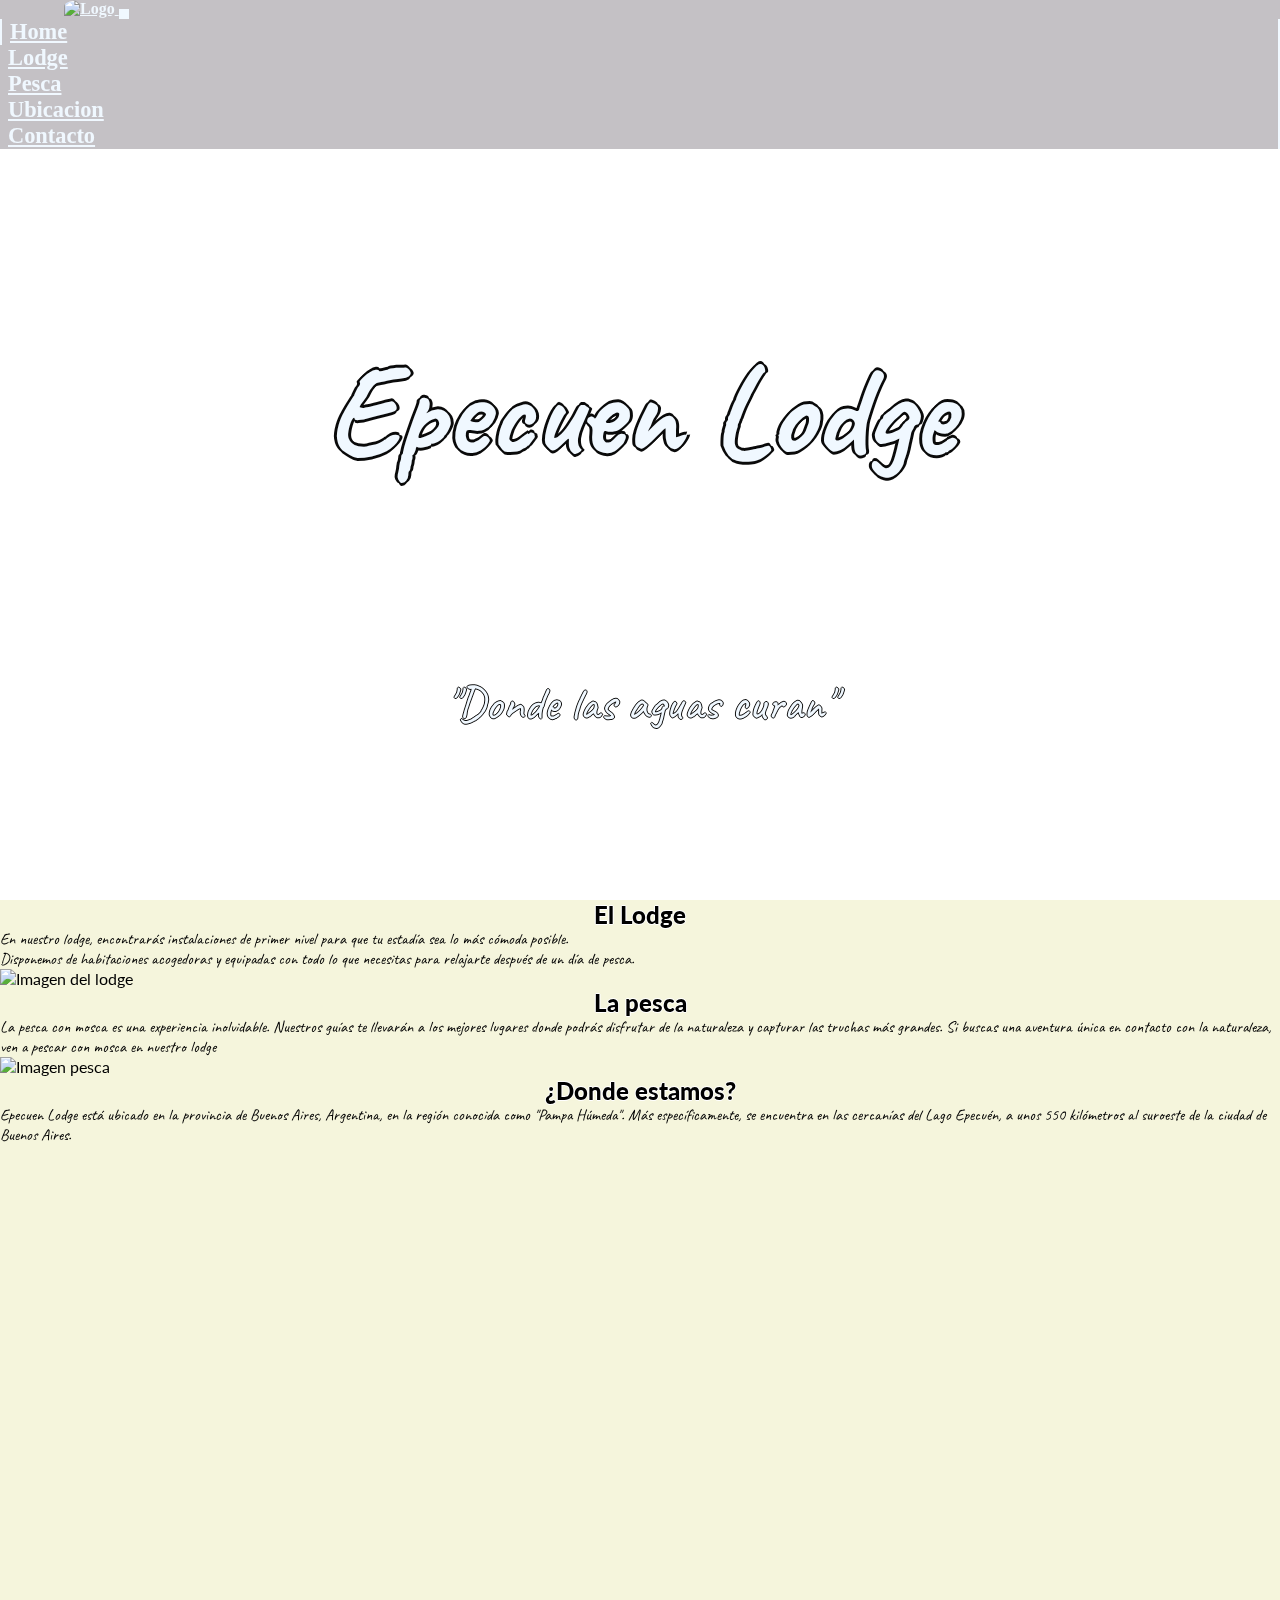
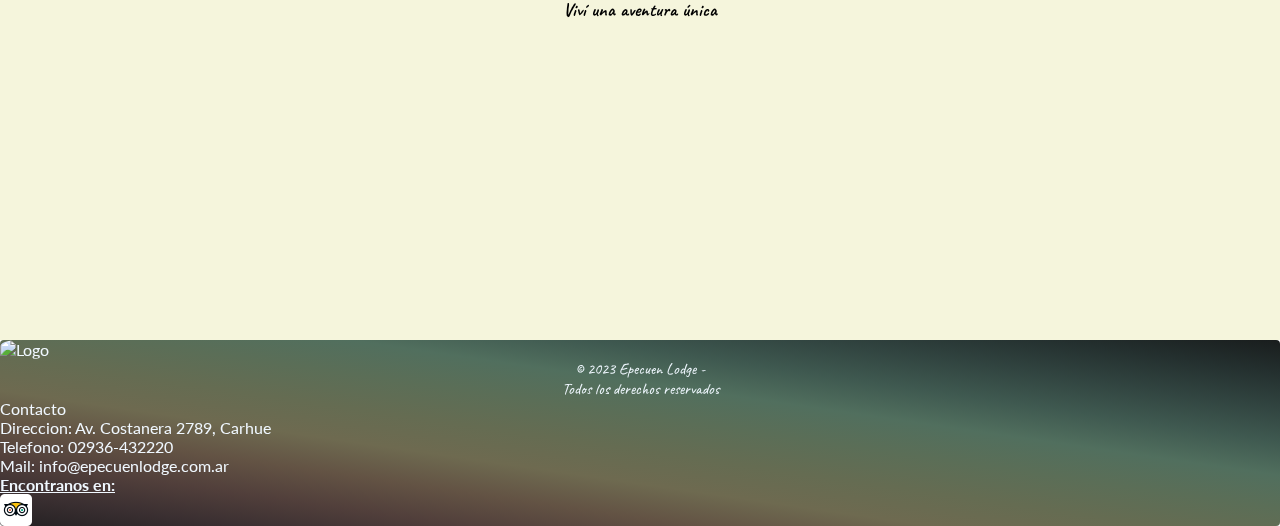
==== commit e8be1472: "correcion de mq" ====
--- a/index.html
+++ b/index.html
@@ -6,7 +6,11 @@
     <meta charset="UTF-8">
     <meta http-equiv="X-UA-Compatible" content="IE=edge">
     <meta name="viewport" content="width=device-width, initial-scale=1.0">
-    <title>Epecuen Lodge</title>
+    <meta name="description"
+        content="Disfruta de la pesca con mosca en el Epecuen Lodge, un destino turístico único ubicado en la hermosa región de la Pampa Húmeda en la provincia de Buenos Aires. Ofrecemos alojamiento de alta calidad, guías expertos, comida gourmet y la oportunidad de pescar en el hermoso Lago Epecuén. ¡Reserva ahora y vive una experiencia inolvidable de pesca en Argentina!">
+    <meta name="keywords"
+        content="pesca con mosca, Epecuen Lodge, alojamiento de pesca, Lago Epecuén, turismo de pesca en Argentina">
+    <title>Epecuen Lodge - Inicio</title>
     <link rel="shortcut icon" href="favicon.ico" type="image/x-icon">
     <link href="https://cdn.jsdelivr.net/npm/bootstrap@5.0.2/dist/css/bootstrap.min.css" rel="stylesheet"
         integrity="sha384-EVSTQN3/azprG1Anm3QDgpJLIm9Nao0Yz1ztcQTwFspd3yD65VohhpuuCOmLASjC" crossorigin="anonymous">
@@ -243,12 +247,12 @@
                         </div>
 
                         <div class="navbar-social ms-auto mx-auto mt-4 mb-4 ">
-                            <a class="me-5" href="https://www.tripadvisor.com/" target="_blank">
+                            <a class="me-4" href="https://www.tripadvisor.com/" target="_blank">
                                 <img class="icono_trip" src="./assets/img/tripadvisor_logo_icon_181254.png"
                                     alt="TripAdvisor">
-                            </a> <a class="me-5" href="https://mail.google.com/ " target="_blank"> <i
+                            </a> <a class="me-4" href="https://mail.google.com/ " target="_blank"> <i
                                     class="fa fa-envelope fa-2x "></i></a>
-                            <a class="me-5" href="https://www.facebook.com/" target="_blank"> <i
+                            <a class="me-4" href="https://www.facebook.com/" target="_blank"> <i
                                     class="fa fa-facebook fa-2x "></i></a>
                             <a href="https://www.instagram.com/" target="_blank"> <i
                                     class="fa fa-instagram fa-2x "></i></a>
--- a/css/styles.css
+++ b/css/styles.css
@@ -7,51 +7,6 @@
   box-sizing: border-box;
 }
 
-.Header__Img__Index {
-  background-image: url(../assets/img/header.jpg);
-  background-size: cover;
-  background-position: center;
-  background-repeat: no-repeat;
-  height: 100vh;
-  overflow: hidden;
-}
-
-.Header__Img__Lodge {
-  background-image: url(../assets/img/Img_Lodge1.jpg);
-  background-size: cover;
-  background-position: center;
-  background-repeat: no-repeat;
-  height: 100vh;
-  overflow: hidden;
-}
-
-.Header__Img__Pesca {
-  background-image: url(../assets/img/header_pesca.jpg);
-  background-size: cover;
-  background-position: center;
-  background-repeat: no-repeat;
-  height: 100vh;
-  overflow: hidden;
-}
-
-.Header__Img__Ubicacion {
-  background-image: url(../assets/img/header_ubicacion.jpg);
-  background-size: cover;
-  background-position: center;
-  background-repeat: no-repeat;
-  height: 100vh;
-  overflow: hidden;
-}
-
-.Header__Img__Contacto {
-  background-image: url(../assets/img/header_3.jpg);
-  background-size: cover;
-  background-position: center;
-  background-repeat: no-repeat;
-  height: 100vh;
-  overflow: hidden;
-}
-
 /* ------------------------Barra de Navegacion------------------------------- */
 .navHeader {
   background-color: rgba(119, 111, 121, 0.431372549);
@@ -60,7 +15,7 @@
 .navHeader .navHeader_Logo {
   padding: 0 !important;
   margin: 0 !important;
-  margin-left: 10vw !important;
+  margin-left: 5vw !important;
 }
 .navHeader .navHeader_Logo .img_Logo {
   border-radius: 35% 15%;
@@ -79,22 +34,36 @@
   padding-left: 0.5rem;
   padding-right: 0.5rem;
 }
-.navHeader li a {
+.navHeader a {
   color: aliceblue !important;
   font-weight: 600;
 }
+.navHeader a:hover {
+  content: "";
+  width: 100%;
+  height: 1px;
+  background-color: #fff;
+  border-radius: 4px;
+  position: absolute;
+  left: 0;
+  bottom: 0;
+  transform: scaleX(0);
+  transform-origin: left;
+  transition: transform 0.25s ease;
+}
 .navHeader .Link_1 {
-  border-left: 2px solid aliceblue !important;
+  border-left: 2px solid aliceblue;
   padding-left: 0.5rem;
   padding-right: 0.5rem;
 }
 @media (max-width: 991px) {
-  .navHeader .lista_SinBorde li a {
+  .navHeader .lista_SinBorde li {
     border: none;
   }
 }
 .navHeader i {
   color: white;
+  /* ------------------------Copie el codigo de la animacion de fontawesome y la meti en un hover------------------------------- */
 }
 .navHeader i:hover {
   -webkit-animation-name: fa-beat;
@@ -138,6 +107,31 @@
   text-shadow: 1px 0px 0px rgb(10, 10, 10), -1px 0px 0px rgb(10, 10, 10), 0px 1px 0px rgb(10, 10, 10), 0px -1px 0px rgb(10, 10, 10);
 }
 
+.Header__Img__Index, .Header__Img__Contacto, .Header__Img__Ubicacion, .Header__Img__Pesca, .Header__Img__Lodge {
+  background-image: url(../assets/img/header.jpg);
+  background-size: cover;
+  background-position: center;
+  background-repeat: no-repeat;
+  height: 100vh;
+  overflow: hidden;
+}
+
+.Header__Img__Lodge {
+  background-image: url(../assets/img/Img_Lodge1.jpg);
+}
+
+.Header__Img__Pesca {
+  background-image: url(../assets/img/header_pesca.jpg);
+}
+
+.Header__Img__Ubicacion {
+  background-image: url(../assets/img/header_ubicacion.jpg);
+}
+
+.Header__Img__Contacto {
+  background-image: url(../assets/img/header_3.jpg);
+}
+
 .main_Index {
   background-color: beige;
   font-family: "Lato", sans-serif;
@@ -163,10 +157,25 @@
   background-color: beige;
 }
 
-.sectionLodge_DivRight {
-  background-image: url(../assets/img/Img_Lodge1.jpg);
-  background-size: cover;
-  background-position: center;
+/* --------------------------Pagina "Pesca" ------------------------------------ */
+.main_pesca {
+  background-color: beige;
+}
+
+/* --------------------------Pagina "Ubicacion" ------------------------------------ */
+main {
+  background-color: beige;
+}
+main section h1 {
+  font-weight: 700 !important;
+  text-align: center;
+  font-family: "Lucida Sans";
+}
+main a {
+  color: black;
+}
+main .bordes {
+  border-right: 3px solid black;
 }
 
 /* ----------------------------- Footer-------------------------------------- */
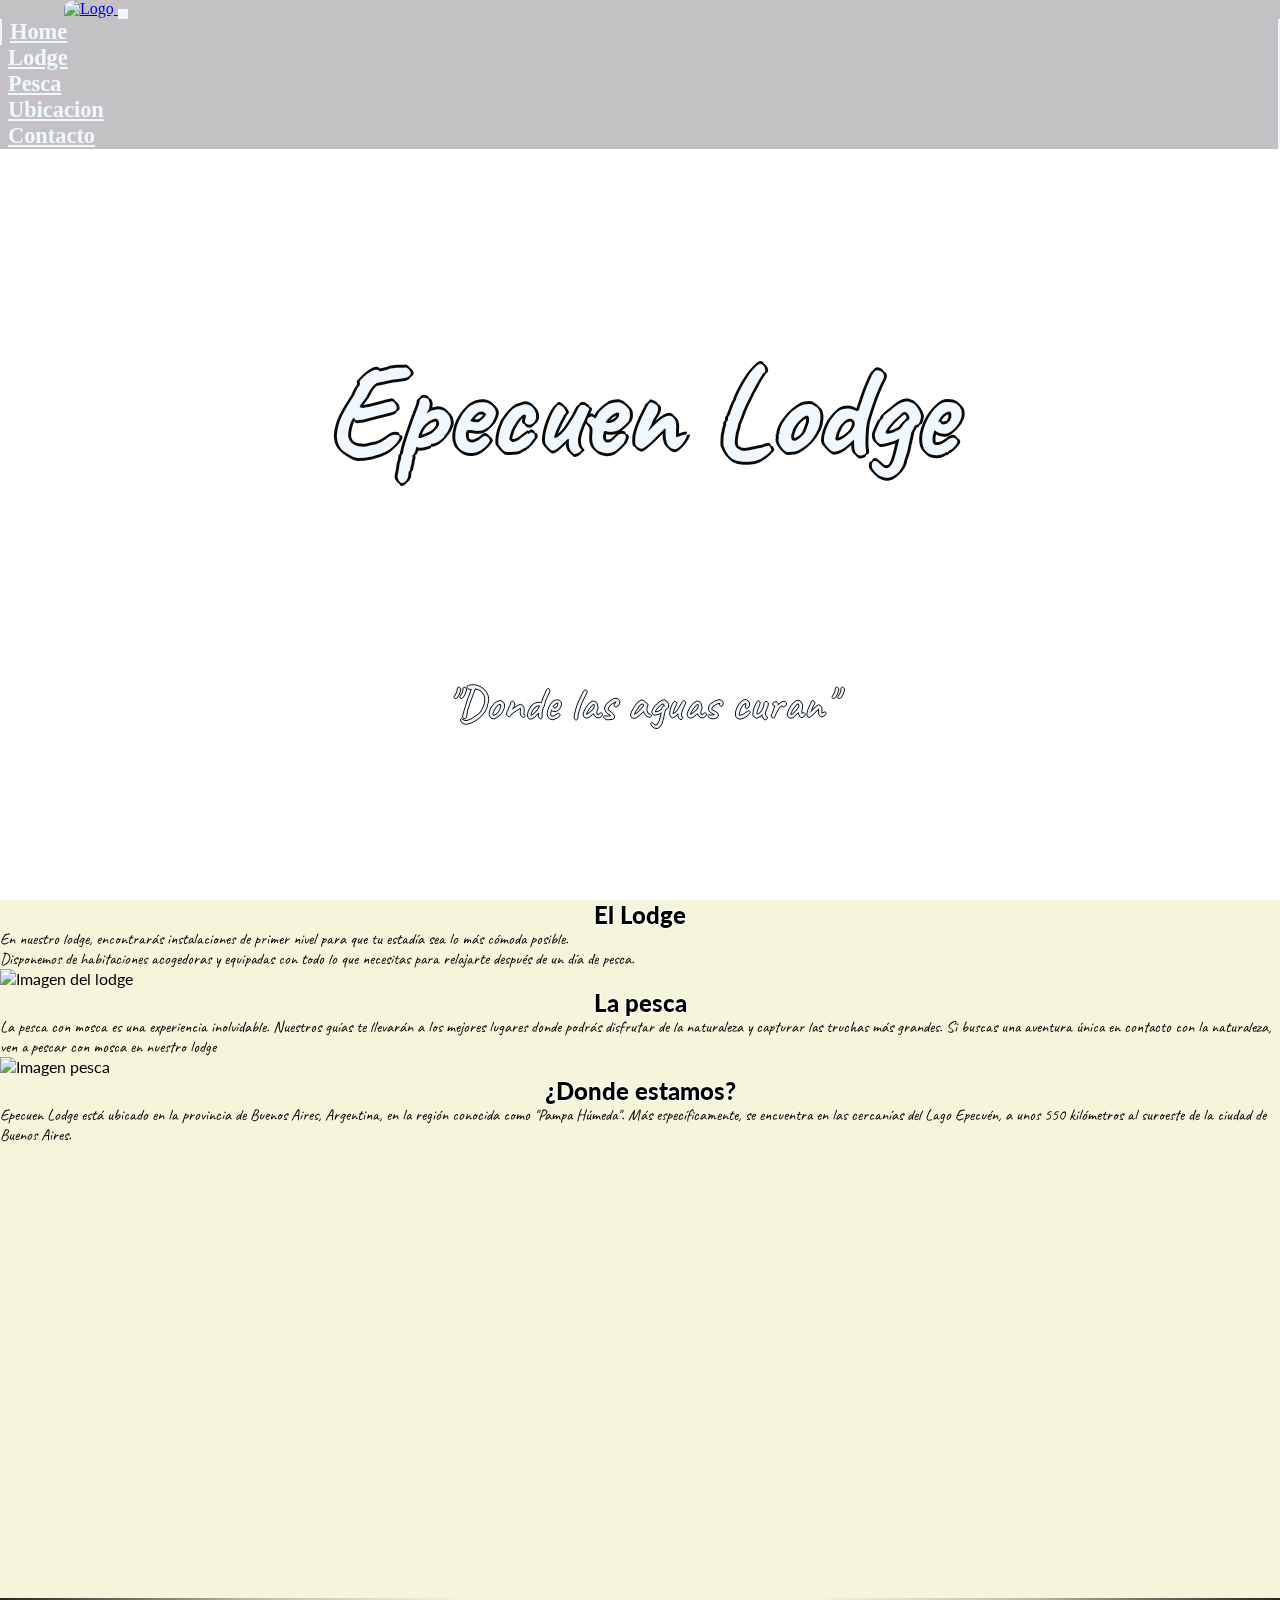
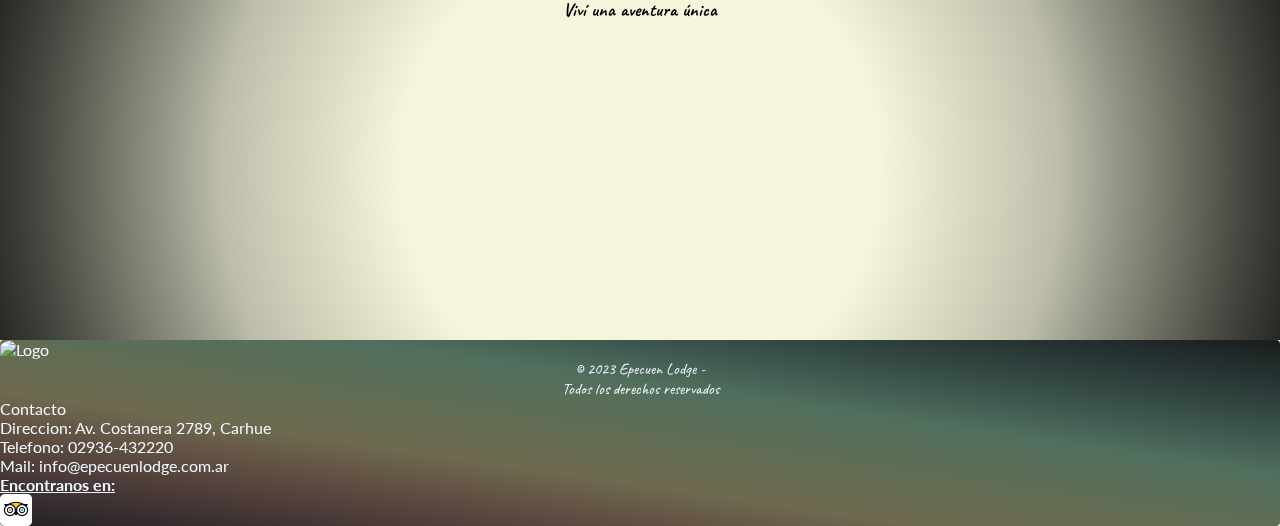
==== commit 3af991fc: "fondo section video" ====
--- a/index.html
+++ b/index.html
@@ -6,11 +6,7 @@
     <meta charset="UTF-8">
     <meta http-equiv="X-UA-Compatible" content="IE=edge">
     <meta name="viewport" content="width=device-width, initial-scale=1.0">
-    <meta name="description"
-        content="Disfruta de la pesca con mosca en el Epecuen Lodge, un destino turístico único ubicado en la hermosa región de la Pampa Húmeda en la provincia de Buenos Aires. Ofrecemos alojamiento de alta calidad, guías expertos, comida gourmet y la oportunidad de pescar en el hermoso Lago Epecuén. ¡Reserva ahora y vive una experiencia inolvidable de pesca en Argentina!">
-    <meta name="keywords"
-        content="pesca con mosca, Epecuen Lodge, alojamiento de pesca, Lago Epecuén, turismo de pesca en Argentina">
-    <title>Epecuen Lodge - Inicio</title>
+    <title>Epecuen Lodge</title>
     <link rel="shortcut icon" href="favicon.ico" type="image/x-icon">
     <link href="https://cdn.jsdelivr.net/npm/bootstrap@5.0.2/dist/css/bootstrap.min.css" rel="stylesheet"
         integrity="sha384-EVSTQN3/azprG1Anm3QDgpJLIm9Nao0Yz1ztcQTwFspd3yD65VohhpuuCOmLASjC" crossorigin="anonymous">
@@ -195,7 +191,7 @@
 
         </section>
 
-        <section class="container">
+        <section class="container-fluid sectionVideo_fondo rounded">
 
             <h3 class="display-3 pt-4 mb-4"> Viví una aventura única </h3>
 
@@ -247,12 +243,12 @@
                         </div>
 
                         <div class="navbar-social ms-auto mx-auto mt-4 mb-4 ">
-                            <a class="me-4" href="https://www.tripadvisor.com/" target="_blank">
+                            <a class="me-5" href="https://www.tripadvisor.com/" target="_blank">
                                 <img class="icono_trip" src="./assets/img/tripadvisor_logo_icon_181254.png"
                                     alt="TripAdvisor">
-                            </a> <a class="me-4" href="https://mail.google.com/ " target="_blank"> <i
+                            </a> <a class="me-5" href="https://mail.google.com/ " target="_blank"> <i
                                     class="fa fa-envelope fa-2x "></i></a>
-                            <a class="me-4" href="https://www.facebook.com/" target="_blank"> <i
+                            <a class="me-5" href="https://www.facebook.com/" target="_blank"> <i
                                     class="fa fa-facebook fa-2x "></i></a>
                             <a href="https://www.instagram.com/" target="_blank"> <i
                                     class="fa fa-instagram fa-2x "></i></a>
--- a/css/styles.css
+++ b/css/styles.css
@@ -34,22 +34,9 @@
   padding-left: 0.5rem;
   padding-right: 0.5rem;
 }
-.navHeader a {
+.navHeader li a {
   color: aliceblue !important;
   font-weight: 600;
-}
-.navHeader a:hover {
-  content: "";
-  width: 100%;
-  height: 1px;
-  background-color: #fff;
-  border-radius: 4px;
-  position: absolute;
-  left: 0;
-  bottom: 0;
-  transform: scaleX(0);
-  transform-origin: left;
-  transition: transform 0.25s ease;
 }
 .navHeader .Link_1 {
   border-left: 2px solid aliceblue;
@@ -63,7 +50,6 @@
 }
 .navHeader i {
   color: white;
-  /* ------------------------Copie el codigo de la animacion de fontawesome y la meti en un hover------------------------------- */
 }
 .navHeader i:hover {
   -webkit-animation-name: fa-beat;
@@ -151,6 +137,9 @@
   width: 100%;
   object-fit: cover;
 }
+.main_Index .sectionVideo_fondo {
+  background-image: radial-gradient(circle, #f5f5dc, #f5f5dc, #f5f5dc, #f5f5dc, #f5f5dc, #e2e2cb, #cfcfba, #bcbca9, #939385, #6d6d62, #484842, #272724);
+}
 
 /* --------------------------Pagina "Lodge" ------------------------------------ */
 .main_lodge {
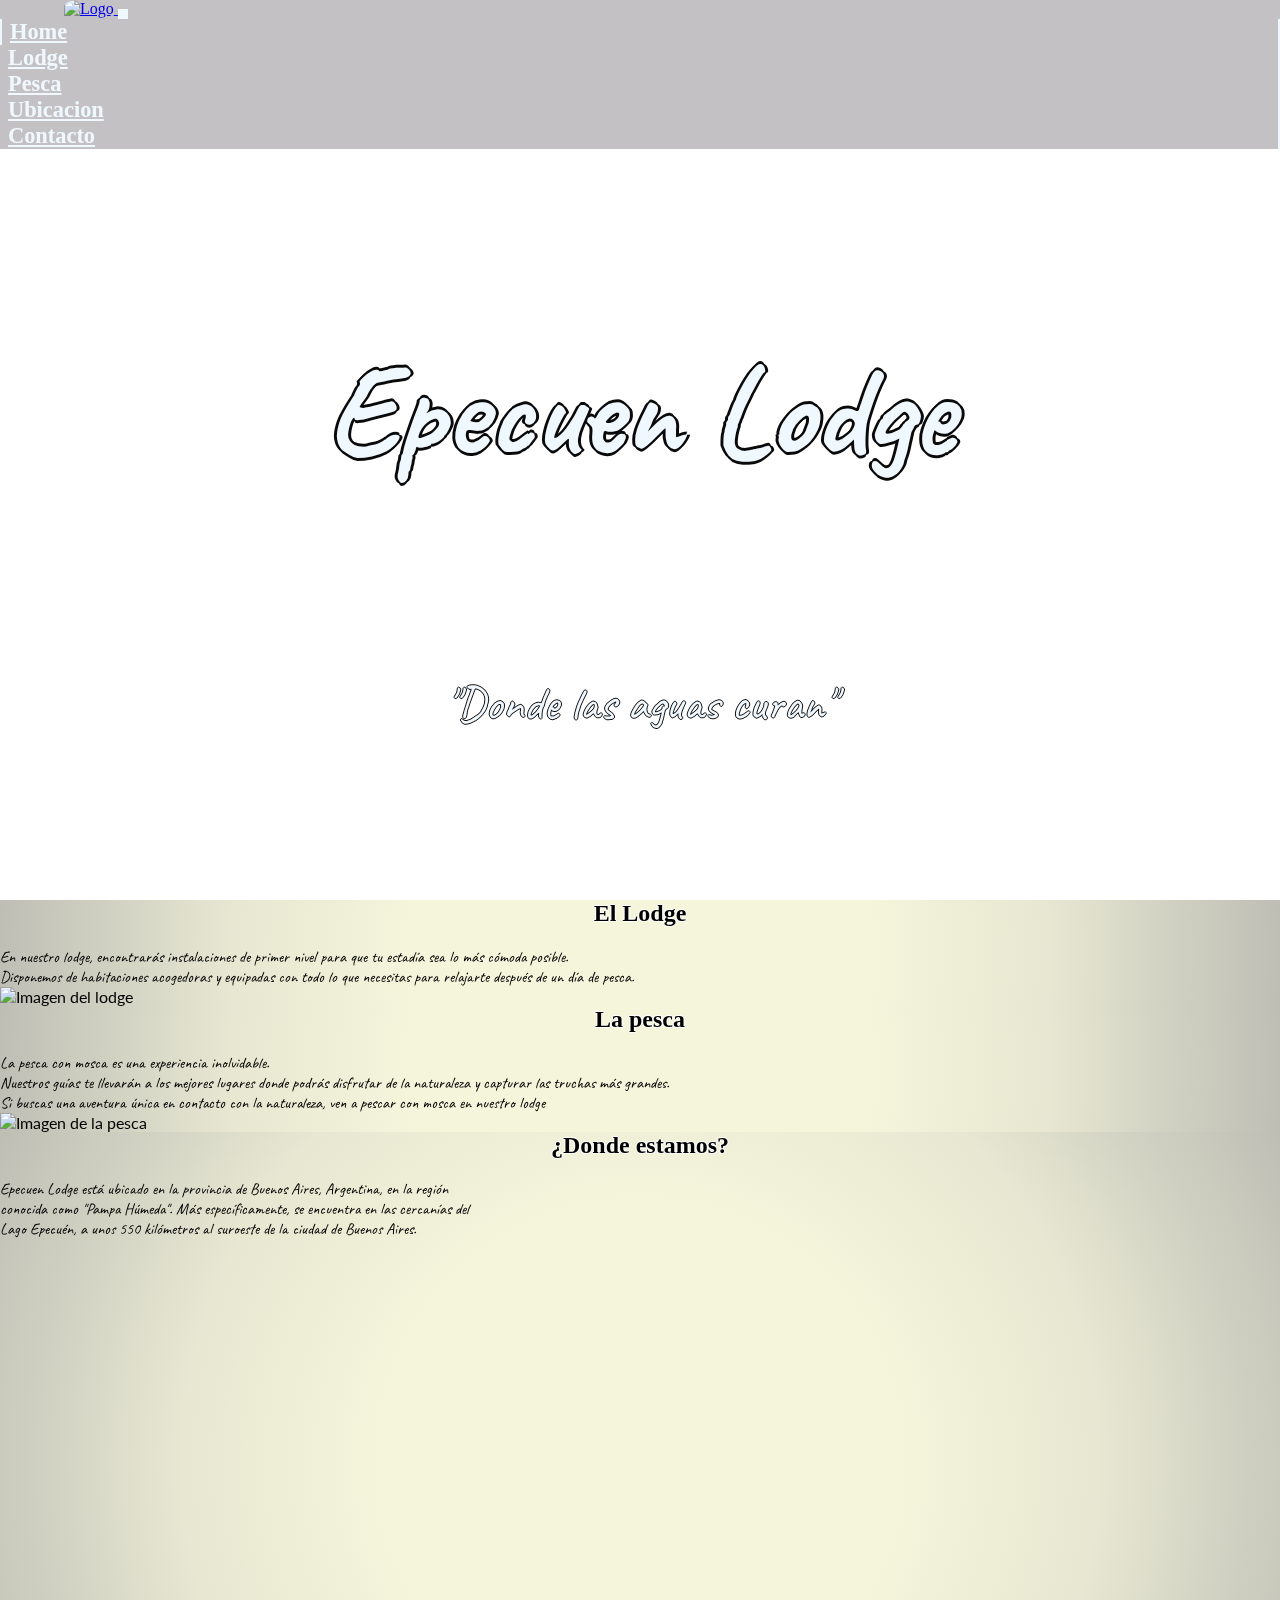
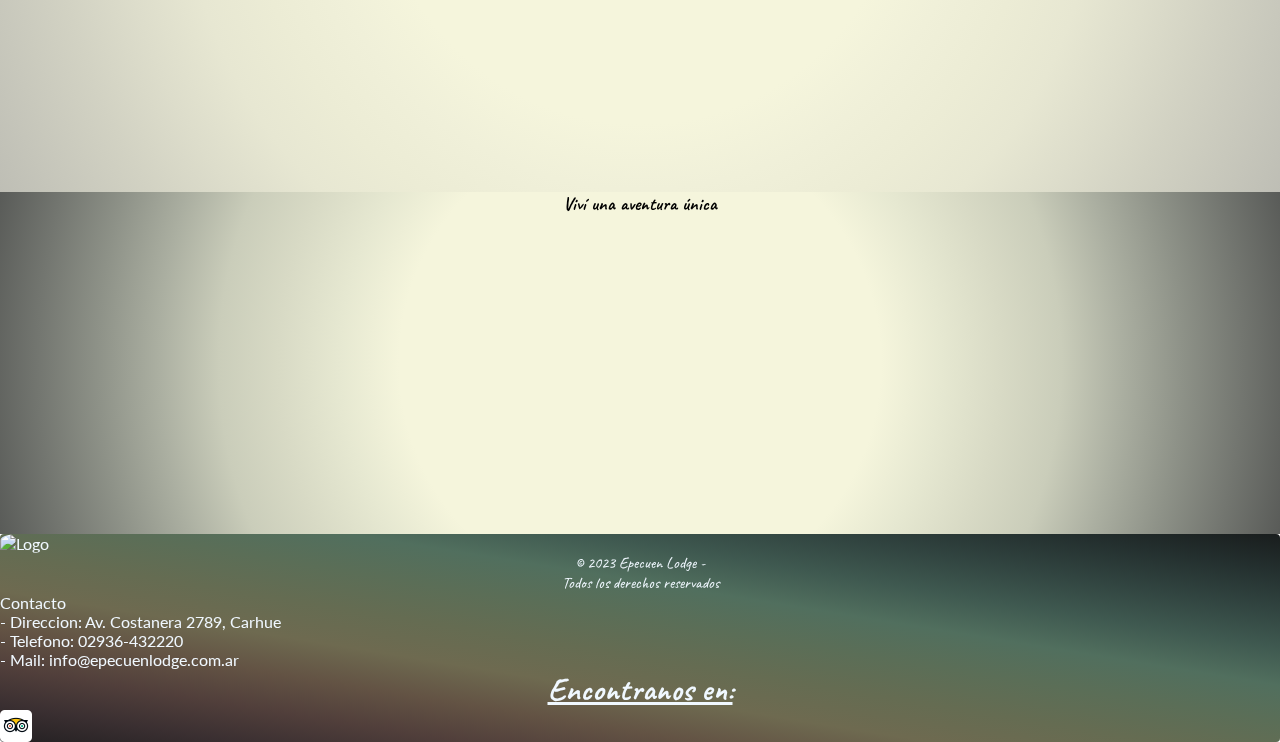
==== commit 855c6333: "modificaciones fondos main" ====
--- a/index.html
+++ b/index.html
@@ -6,7 +6,11 @@
     <meta charset="UTF-8">
     <meta http-equiv="X-UA-Compatible" content="IE=edge">
     <meta name="viewport" content="width=device-width, initial-scale=1.0">
-    <title>Epecuen Lodge</title>
+    <meta name="description"
+        content="Disfruta de la pesca con mosca en el Epecuen Lodge, un destino turístico único ubicado en la hermosa región de la Pampa Húmeda en la provincia de Buenos Aires. Ofrecemos alojamiento de alta calidad, guías expertos, comida gourmet y la oportunidad de pescar en el hermoso Lago Epecuén. ¡Reserva ahora y vive una experiencia inolvidable de pesca en Argentina!">
+    <meta name="keywords"
+        content="pesca con mosca, Epecuen Lodge, alojamiento de pesca, Lago Epecuén, turismo de pesca en Argentina">
+    <title>Epecuen Lodge - Inicio</title>
     <link rel="shortcut icon" href="favicon.ico" type="image/x-icon">
     <link href="https://cdn.jsdelivr.net/npm/bootstrap@5.0.2/dist/css/bootstrap.min.css" rel="stylesheet"
         integrity="sha384-EVSTQN3/azprG1Anm3QDgpJLIm9Nao0Yz1ztcQTwFspd3yD65VohhpuuCOmLASjC" crossorigin="anonymous">
@@ -92,16 +96,14 @@
                                 <strong>El Lodge</strong>
                             </h2>
                             <p class="h3">
-                                En nuestro lodge, encontrarás instalaciones de primer nivel para que tu estadía sea lo
-                                más cómoda posible. <br> Disponemos de habitaciones acogedoras y equipadas con todo lo
-                                que necesitas
-                                para relajarte después de un día de pesca.
+                                En nuestro lodge, encontrarás instalaciones de primer nivel para que tu estadía sea lo más cómoda posible.
+                                Disponemos de habitaciones acogedoras y equipadas con todo lo que necesitas para relajarte después de un día de pesca.
                             </p>
                         </div>
 
                     </div>
 
-                    <div class="col-12 col-lg-8 mt-2">
+                    <div class="col-12 col-lg-8 my-2">
 
                         <div class="div_imagen">
                             <img class="rounded shadow" src="./assets/img/index_lodge.jpg" alt="Imagen del lodge">
@@ -129,20 +131,18 @@
                                 <strong>La pesca</strong>
                             </h2>
                             <p class="h3">
-                                La pesca con mosca es una experiencia inolvidable. Nuestros guías te llevarán a los
-                                mejores lugares
-                                donde podrás disfrutar de la naturaleza y capturar las truchas más grandes. Si buscas
-                                una aventura
-                                única en contacto con la naturaleza, ven a pescar con mosca en nuestro lodge
+                                La pesca con mosca es una experiencia inolvidable. 
+                                Nuestros guías te llevarán a los mejores lugares donde podrás disfrutar de la naturaleza y capturar las truchas más grandes.
+                                Si buscas una aventura única en contacto con la naturaleza, ven a pescar con mosca en nuestro lodge
                             </p>
                         </div>
 
                     </div>
 
-                    <div class="col-12 col-lg-8 mt-2">
+                    <div class="col-12 col-lg-8 mb-2">
 
                         <div class="div_imagen">
-                            <img class="rounded shadow" src="./assets/img/index_pesca.jpg" alt="Imagen pesca">
+                            <img class="rounded shadow" src="./assets/img/index_pesca.jpg" alt="Imagen de la pesca">
                         </div>
 
                     </div>
@@ -174,12 +174,12 @@
 
                     </div>
 
-                    <div class="col-12 col-lg-8 mt-2">
+                    <div class="col-12 col-lg-8 my-2">
 
                         <div class="d-flex justify-content-center">
                             <iframe class="rounded shadow w-100"
                                 src="https://www.google.com/maps/embed?pb=!1m14!1m8!1m3!1d50893.03000355426!2d-62.79999899999999!3d-37.133331!3m2!1i1024!2i768!4f13.1!3m3!1m2!1s0x95ea273e4aacdb43%3A0x47a597168ce60e29!2sLago%20Epecuen%2C%20Provincia%20de%20Buenos%20Aires!5e0!3m2!1ses-419!2sar!4v1681951074722!5m2!1ses-419!2sar"
-                                width="600" height="450" style="border: 1px;" allowfullscreen="" loading="lazy"
+                                width="600" height="550" style="border: 1px;" allowfullscreen="" loading="lazy"
                                 referrerpolicy="no-referrer-when-downgrade"></iframe>
                         </div>
 
@@ -191,7 +191,7 @@
 
         </section>
 
-        <section class="container-fluid sectionVideo_fondo rounded">
+        <section class="section_vid shadow">
 
             <h3 class="display-3 pt-4 mb-4"> Viví una aventura única </h3>
 
@@ -219,17 +219,18 @@
                         <img class="img_Logo pt-3"" src=" ./assets/img/LOGO-250x250.png" alt="Logo">
                     </a>
 
-                    <p class="pt-3"> © 2023 Epecuen Lodge -<br> Todos los derechos reservados </p>
+                    <p class="pt-3"> © 2023 Epecuen Lodge -
+                        Todos los derechos reservados </p>
 
                 </div>
 
                 <div class="col-12 col-md-4 border-end d-flex align-items-center ps-5">
 
                     <ul class="list-unstyled">
-                        <li><a href="../pages/contacto.html"> Contacto </a></li>
-                        <li class="mt-2">Direccion: Av. Costanera 2789, Carhue</li>
-                        <li class="mt-2">Telefono: 02936-432220</li>
-                        <li class="mt-2">Mail: info@epecuenlodge.com.ar</li>
+                        <li><a class="text-decoration-underline" href="../pages/contacto.html"> Contacto </a></li>
+                        <li class="mt-2">- Direccion: Av. Costanera 2789, Carhue</li>
+                        <li class="mt-2">- Telefono: 02936-432220</li>
+                        <li class="mt-2">- Mail: info@epecuenlodge.com.ar</li>
                     </ul>
 
                 </div>
@@ -239,16 +240,16 @@
                     <div>
 
                         <div>
-                            <h4>Encontranos en:</h4>
+                            <p class="p_redes">Encontranos en:</p>
                         </div>
 
                         <div class="navbar-social ms-auto mx-auto mt-4 mb-4 ">
-                            <a class="me-5" href="https://www.tripadvisor.com/" target="_blank">
+                            <a class="me-4" href="https://www.tripadvisor.com/" target="_blank">
                                 <img class="icono_trip" src="./assets/img/tripadvisor_logo_icon_181254.png"
                                     alt="TripAdvisor">
-                            </a> <a class="me-5" href="https://mail.google.com/ " target="_blank"> <i
+                            </a> <a class="me-4" href="https://mail.google.com/ " target="_blank"> <i
                                     class="fa fa-envelope fa-2x "></i></a>
-                            <a class="me-5" href="https://www.facebook.com/" target="_blank"> <i
+                            <a class="me-4" href="https://www.facebook.com/" target="_blank"> <i
                                     class="fa fa-facebook fa-2x "></i></a>
                             <a href="https://www.instagram.com/" target="_blank"> <i
                                     class="fa fa-instagram fa-2x "></i></a>
@@ -262,7 +263,6 @@
 
         </div>
 
-        <!-- <i class="fab  fa-whatsapp"></i> -->
 
         <div>
             <a class="fixedWsp" href="https://www.whatsapp.com/" target="_blank"><i class="fab fa-whatsapp-square fa-lg"
--- a/css/styles.css
+++ b/css/styles.css
@@ -13,20 +13,20 @@
   backdrop-filter: blur(3px) saturate(150%);
 }
 .navHeader .navHeader_Logo {
-  padding: 0 !important;
-  margin: 0 !important;
-  margin-left: 5vw !important;
+  padding: 0;
+  margin: 0;
+  margin-left: 5vw;
 }
 .navHeader .navHeader_Logo .img_Logo {
   border-radius: 35% 15%;
-  height: 17vh !important;
+  height: 17vh;
 }
 .navHeader .navbar-toggler-color {
-  border-color: aliceblue !important;
-  border: 5px solid aliceblue !important;
+  border-color: aliceblue;
+  border: 5px solid aliceblue;
 }
 .navHeader .navbar-toggler-color:hover {
-  border-color: rgb(132, 52, 190) !important;
+  border-color: rgb(132, 52, 190);
 }
 .navHeader li {
   font-size: 1.4rem;
@@ -36,20 +36,40 @@
 }
 .navHeader li a {
   color: aliceblue !important;
-  font-weight: 600;
+  /*Este !important esta para que no use el color de la clase de bts*/
+  font-weight: 700;
+  position: relative;
+}
+@media screen and (min-width: 991px) {
+  .navHeader li a:after {
+    content: "";
+    display: block;
+    position: absolute;
+    bottom: 0;
+    left: 0;
+    width: 0;
+    height: 2px;
+    background-color: white;
+    transition: width 0.5s ease-in-out;
+    /* Agrega una transición de 0.5 segundos con un efecto de entrada y salida */
+  }
+  .navHeader li a:hover::after {
+    width: 100%;
+  }
 }
 .navHeader .Link_1 {
   border-left: 2px solid aliceblue;
   padding-left: 0.5rem;
   padding-right: 0.5rem;
 }
-@media (max-width: 991px) {
+@media screen and (max-width: 991px) {
   .navHeader .lista_SinBorde li {
     border: none;
   }
 }
 .navHeader i {
   color: white;
+  /* ------------------------Copie el codigo de la animacion de fontawesome y la meti en un hover------------------------------- */
 }
 .navHeader i:hover {
   -webkit-animation-name: fa-beat;
@@ -122,6 +142,12 @@
   background-color: beige;
   font-family: "Lato", sans-serif;
 }
+.main_Index section {
+  background-image: radial-gradient(circle, #f5f5dc, #f5f5dc, #f5f5dc, #f5f5dc, #f5f5dc, #f0f0d9, #ececd5, #e7e7d2, #ddddcb, #d2d2c3, #c8c8bc, #bebeb5);
+}
+.main_Index .section_vid {
+  background-image: radial-gradient(circle, #f5f5dc, #f5f5dc, #f5f5dc, #f5f5dc, #f5f5dc, #e6e8d1, #d8dac5, #cacdba, #abafa1, #8e9288, #737670, #595b58);
+}
 .main_Index h2 {
   text-shadow: 1px 0px 0px white, -1px 0px 0px white, 0px 1px 0px white, 0px -1px 0px white;
   text-align: center;
@@ -132,36 +158,46 @@
 }
 .main_Index p {
   font-family: "Caveat";
+  white-space: pre-line;
 }
 .main_Index .div_imagen img {
   width: 100%;
   object-fit: cover;
 }
-.main_Index .sectionVideo_fondo {
-  background-image: radial-gradient(circle, #f5f5dc, #f5f5dc, #f5f5dc, #f5f5dc, #f5f5dc, #e2e2cb, #cfcfba, #bcbca9, #939385, #6d6d62, #484842, #272724);
-}
 
 /* --------------------------Pagina "Lodge" ------------------------------------ */
 .main_lodge {
-  background-color: beige;
+  background-image: radial-gradient(circle, #f5f5dc, #f5f5dc, #f5f5dc, #f5f5dc, #f5f5dc, #f0f0d9, #ececd5, #e7e7d2, #ddddcb, #d2d2c3, #c8c8bc, #bebeb5);
+}
+.main_lodge h2 {
+  font-family: "Caveat";
 }
 
 /* --------------------------Pagina "Pesca" ------------------------------------ */
 .main_pesca {
-  background-color: beige;
+  background-image: radial-gradient(circle, #f5f5dc, #f5f5dc, #f5f5dc, #f5f5dc, #f5f5dc, #f0f0d9, #ececd5, #e7e7d2, #ddddcb, #d2d2c3, #c8c8bc, #bebeb5);
+}
+.main_pesca h2 {
+  font-family: "Caveat";
 }
 
 /* --------------------------Pagina "Ubicacion" ------------------------------------ */
 main {
   background-color: beige;
 }
-main section h1 {
+main section h2 { /*Titulo Main */
   font-weight: 700 !important;
   text-align: center;
   font-family: "Lucida Sans";
 }
+main .p_ubicacion {
+  font-family: "Caveat";
+  font-weight: 500;
+  white-space: pre-line;
+}
 main a {
-  color: black;
+  color: rgb(63, 7, 7);
+  /*Agregar una animacion a los iconos*/
 }
 main .bordes {
   border-right: 3px solid black;
@@ -181,12 +217,15 @@
 Footer p {
   text-align: center;
   font-family: "Caveat";
+  white-space: pre-line;
 }
 Footer a {
   color: aliceblue;
   text-decoration: none;
 }
-Footer h4 {
+Footer .p_redes {
+  font-size: 2rem;
+  font-weight: 700;
   text-decoration: underline;
 }
 Footer .icono_trip {
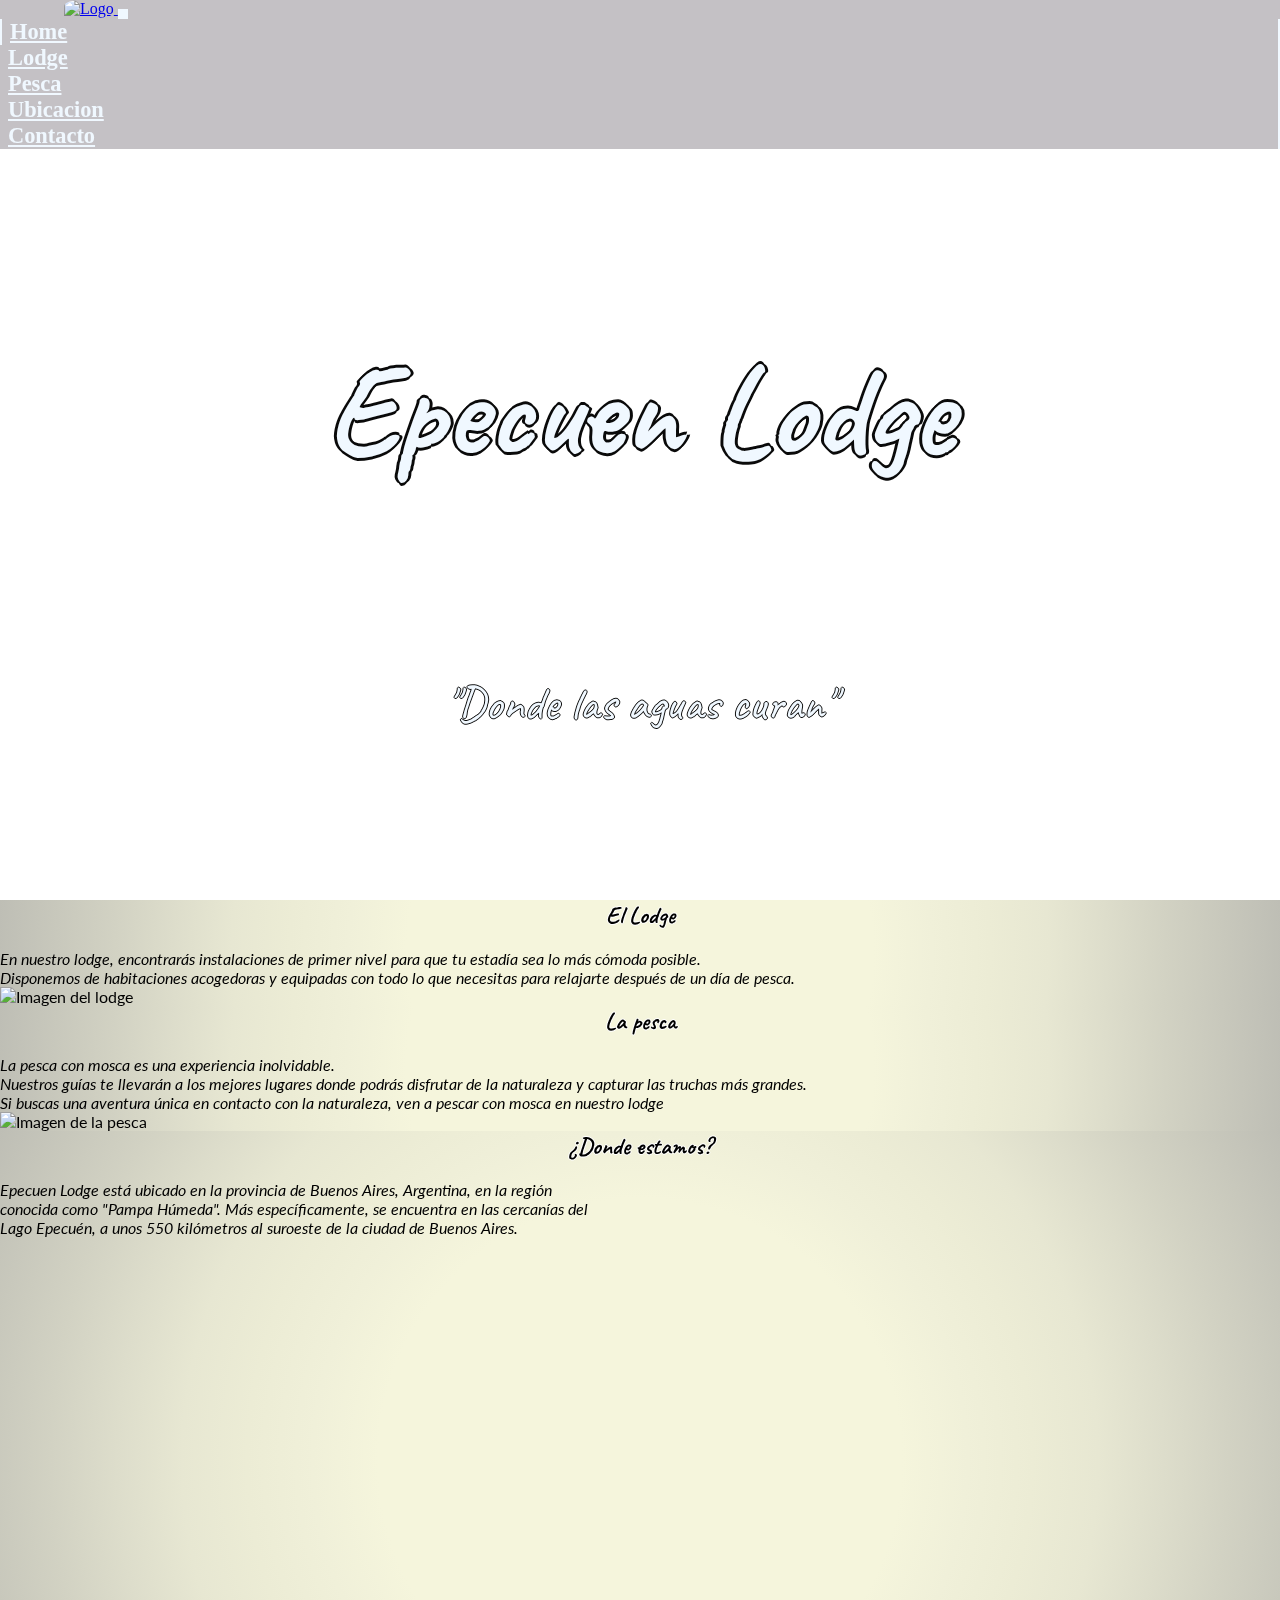
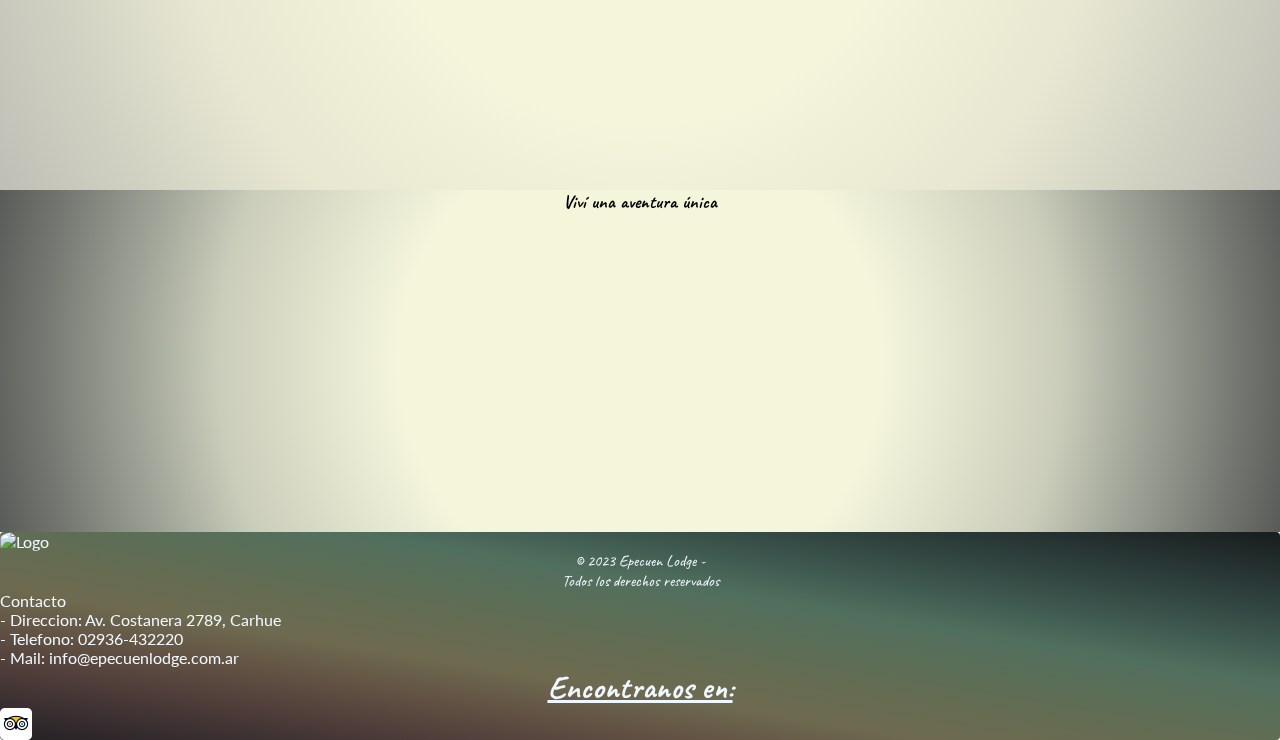
==== commit c8233e59: "Merge branch '3raPreEntrega'" ====
--- a/index.html
+++ b/index.html
@@ -91,11 +91,11 @@
 
                     <div class="col-12 col-lg-4">
 
-                        <div class="p-5">
+                        <div class="p-1">
                             <h2 class="display-2">
                                 <strong>El Lodge</strong>
                             </h2>
-                            <p class="h3">
+                            <p class="h4">
                                 En nuestro lodge, encontrarás instalaciones de primer nivel para que tu estadía sea lo más cómoda posible.
                                 Disponemos de habitaciones acogedoras y equipadas con todo lo que necesitas para relajarte después de un día de pesca.
                             </p>
@@ -126,11 +126,11 @@
 
                     <div class="col-12 col-lg-4 order-lg-last">
 
-                        <div class="p-5">
+                        <div class="p-1">
                             <h2 class="display-2">
                                 <strong>La pesca</strong>
                             </h2>
-                            <p class="h3">
+                            <p class="h4">
                                 La pesca con mosca es una experiencia inolvidable. 
                                 Nuestros guías te llevarán a los mejores lugares donde podrás disfrutar de la naturaleza y capturar las truchas más grandes.
                                 Si buscas una aventura única en contacto con la naturaleza, ven a pescar con mosca en nuestro lodge
@@ -161,11 +161,11 @@
 
                     <div class="col-12 col-lg-4">
 
-                        <div class="p-5">
+                        <div class="p-1">
                             <h2 class="display-2">
                                 <strong>¿Donde estamos?</strong>
                             </h2>
-                            <p class="h3">
+                            <p class="h4">
                                 Epecuen Lodge está ubicado en la provincia de Buenos Aires, Argentina, en la región
                                 conocida como "Pampa Húmeda". Más específicamente, se encuentra en las cercanías del
                                 Lago Epecuén, a unos 550 kilómetros al suroeste de la ciudad de Buenos Aires.
--- a/css/styles.css
+++ b/css/styles.css
@@ -151,13 +151,15 @@
 .main_Index h2 {
   text-shadow: 1px 0px 0px white, -1px 0px 0px white, 0px 1px 0px white, 0px -1px 0px white;
   text-align: center;
+  font-family: "Caveat";
 }
 .main_Index h3 {
   font-family: "Caveat";
   text-align: center;
 }
 .main_Index p {
-  font-family: "Caveat";
+  font-family: "Lato", sans-serif;
+  font-style: italic;
   white-space: pre-line;
 }
 .main_Index .div_imagen img {
@@ -165,34 +167,60 @@
   object-fit: cover;
 }
 
-/* --------------------------Pagina "Lodge" ------------------------------------ */
-.main_lodge {
+/* --------------------------Pagina "Lodge y Pesca" ------------------------------------ */
+.main_lodge_pesca {
   background-image: radial-gradient(circle, #f5f5dc, #f5f5dc, #f5f5dc, #f5f5dc, #f5f5dc, #f0f0d9, #ececd5, #e7e7d2, #ddddcb, #d2d2c3, #c8c8bc, #bebeb5);
 }
-.main_lodge h2 {
-  font-family: "Caveat";
-}
-
-/* --------------------------Pagina "Pesca" ------------------------------------ */
-.main_pesca {
-  background-image: radial-gradient(circle, #f5f5dc, #f5f5dc, #f5f5dc, #f5f5dc, #f5f5dc, #f0f0d9, #ececd5, #e7e7d2, #ddddcb, #d2d2c3, #c8c8bc, #bebeb5);
-}
-.main_pesca h2 {
-  font-family: "Caveat";
+.main_lodge_pesca h2 {
+  font-family: "Caveat";
+  text-shadow: 1px 0px 0px white, -1px 0px 0px white, 0px 1px 0px white, 0px -1px 0px white;
+}
+.main_lodge_pesca h3 {
+  font-family: "Caveat";
+}
+.main_lodge_pesca p {
+  font-family: "Lato", sans-serif;
+  font-style: italic;
+  white-space: pre-line;
+}
+.main_lodge_pesca .boton_comentarios {
+  border: 1px solid black;
+  color: aliceblue;
+  background-color: black;
+  text-decoration: none;
+  position: relative;
+}
+@media screen and (min-width: 991px) {
+  .main_lodge_pesca .boton_comentarios::after {
+    content: "";
+    display: block;
+    position: absolute;
+    bottom: 0;
+    left: 50%;
+    transform: translateX(-50%);
+    width: 0;
+    height: 2px;
+    background-color: white;
+    transition: width 0.5s ease-in-out;
+    /* Agrega una transición de 0.5 segundos con un efecto de entrada y salida */
+  }
+  .main_lodge_pesca .boton_comentarios:hover::after {
+    width: 100%;
+  }
 }
 
 /* --------------------------Pagina "Ubicacion" ------------------------------------ */
 main {
-  background-color: beige;
+  background-image: radial-gradient(circle, #f5f5dc, #f5f5dc, #f5f5dc, #f5f5dc, #f5f5dc, #e6e8d1, #d8dac5, #cacdba, #abafa1, #8e9288, #737670, #595b58);
 }
 main section h2 { /*Titulo Main */
-  font-weight: 700 !important;
-  text-align: center;
-  font-family: "Lucida Sans";
+  font-family: "Caveat";
+  text-shadow: 1px 0px 0px white, -1px 0px 0px white, 0px 1px 0px white, 0px -1px 0px white;
 }
 main .p_ubicacion {
-  font-family: "Caveat";
+  font-family: "Lato", sans-serif;
   font-weight: 500;
+  font-style: italic;
   white-space: pre-line;
 }
 main a {
